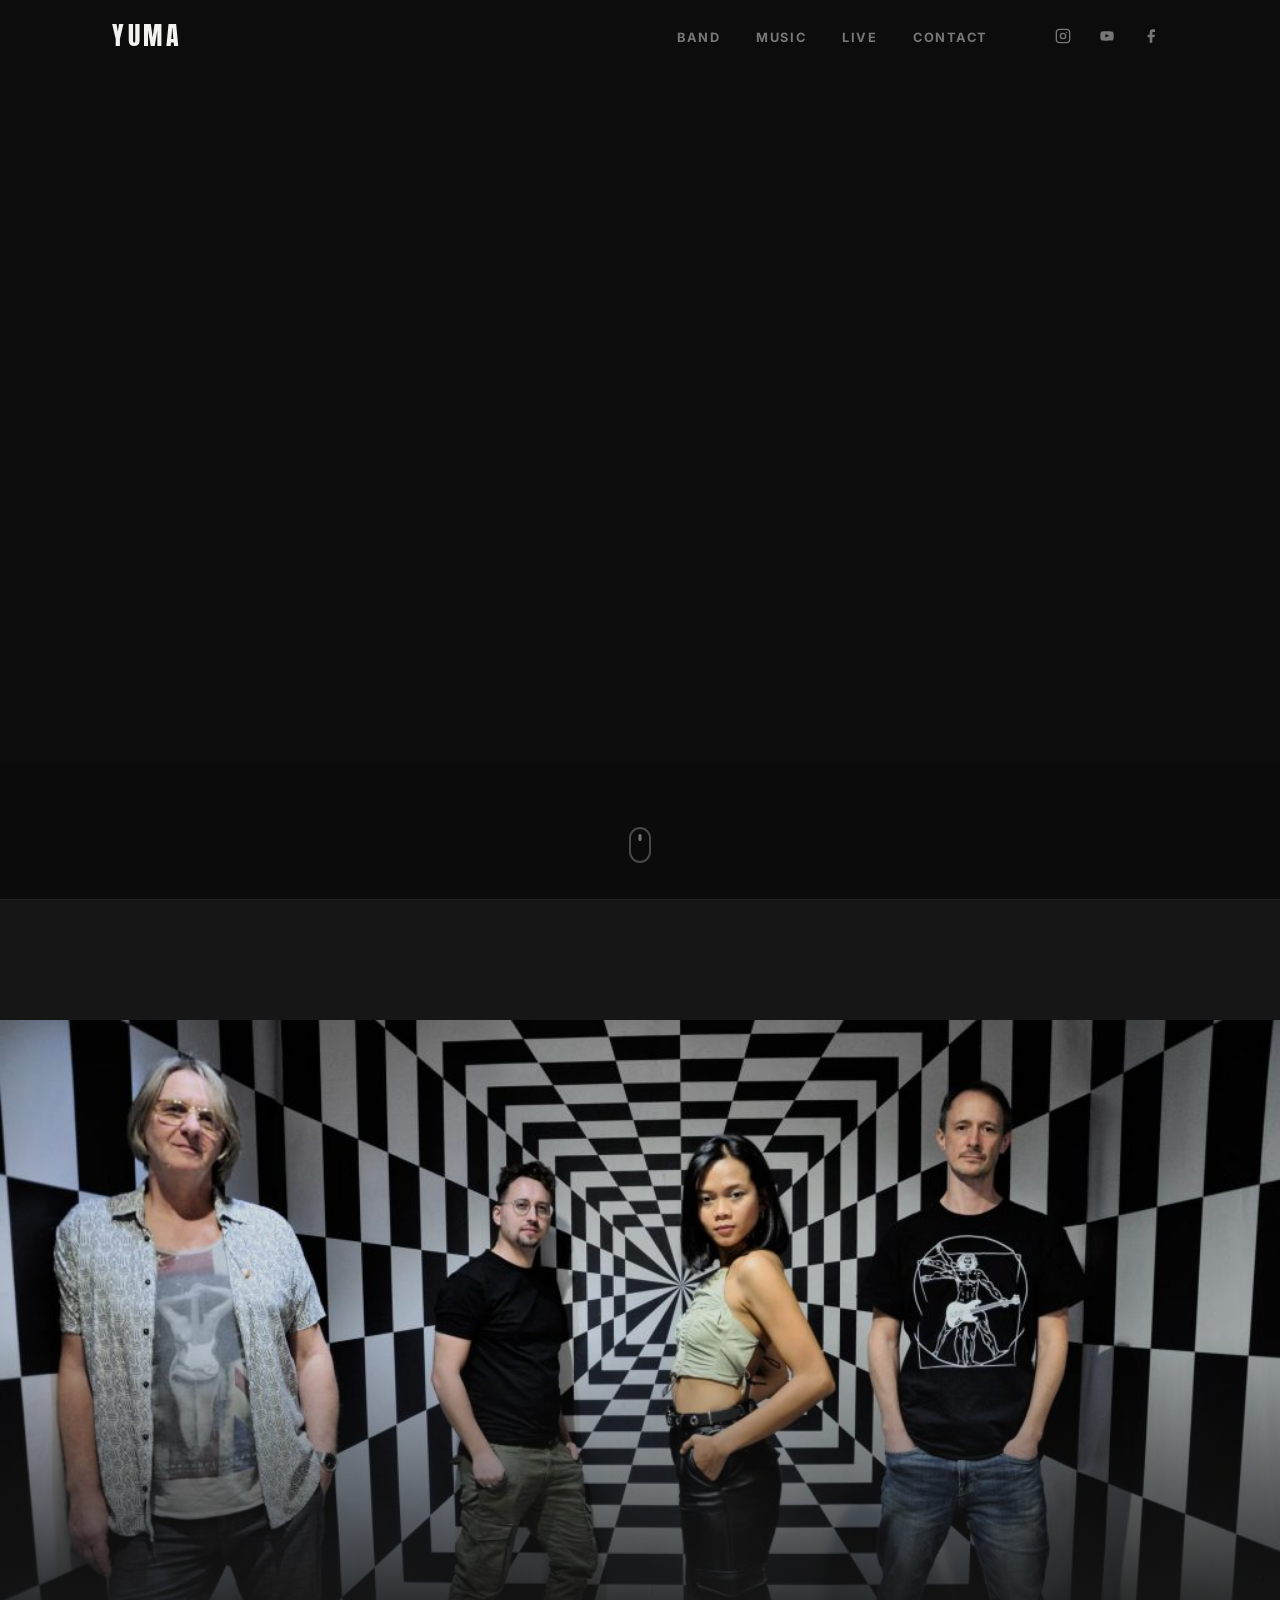
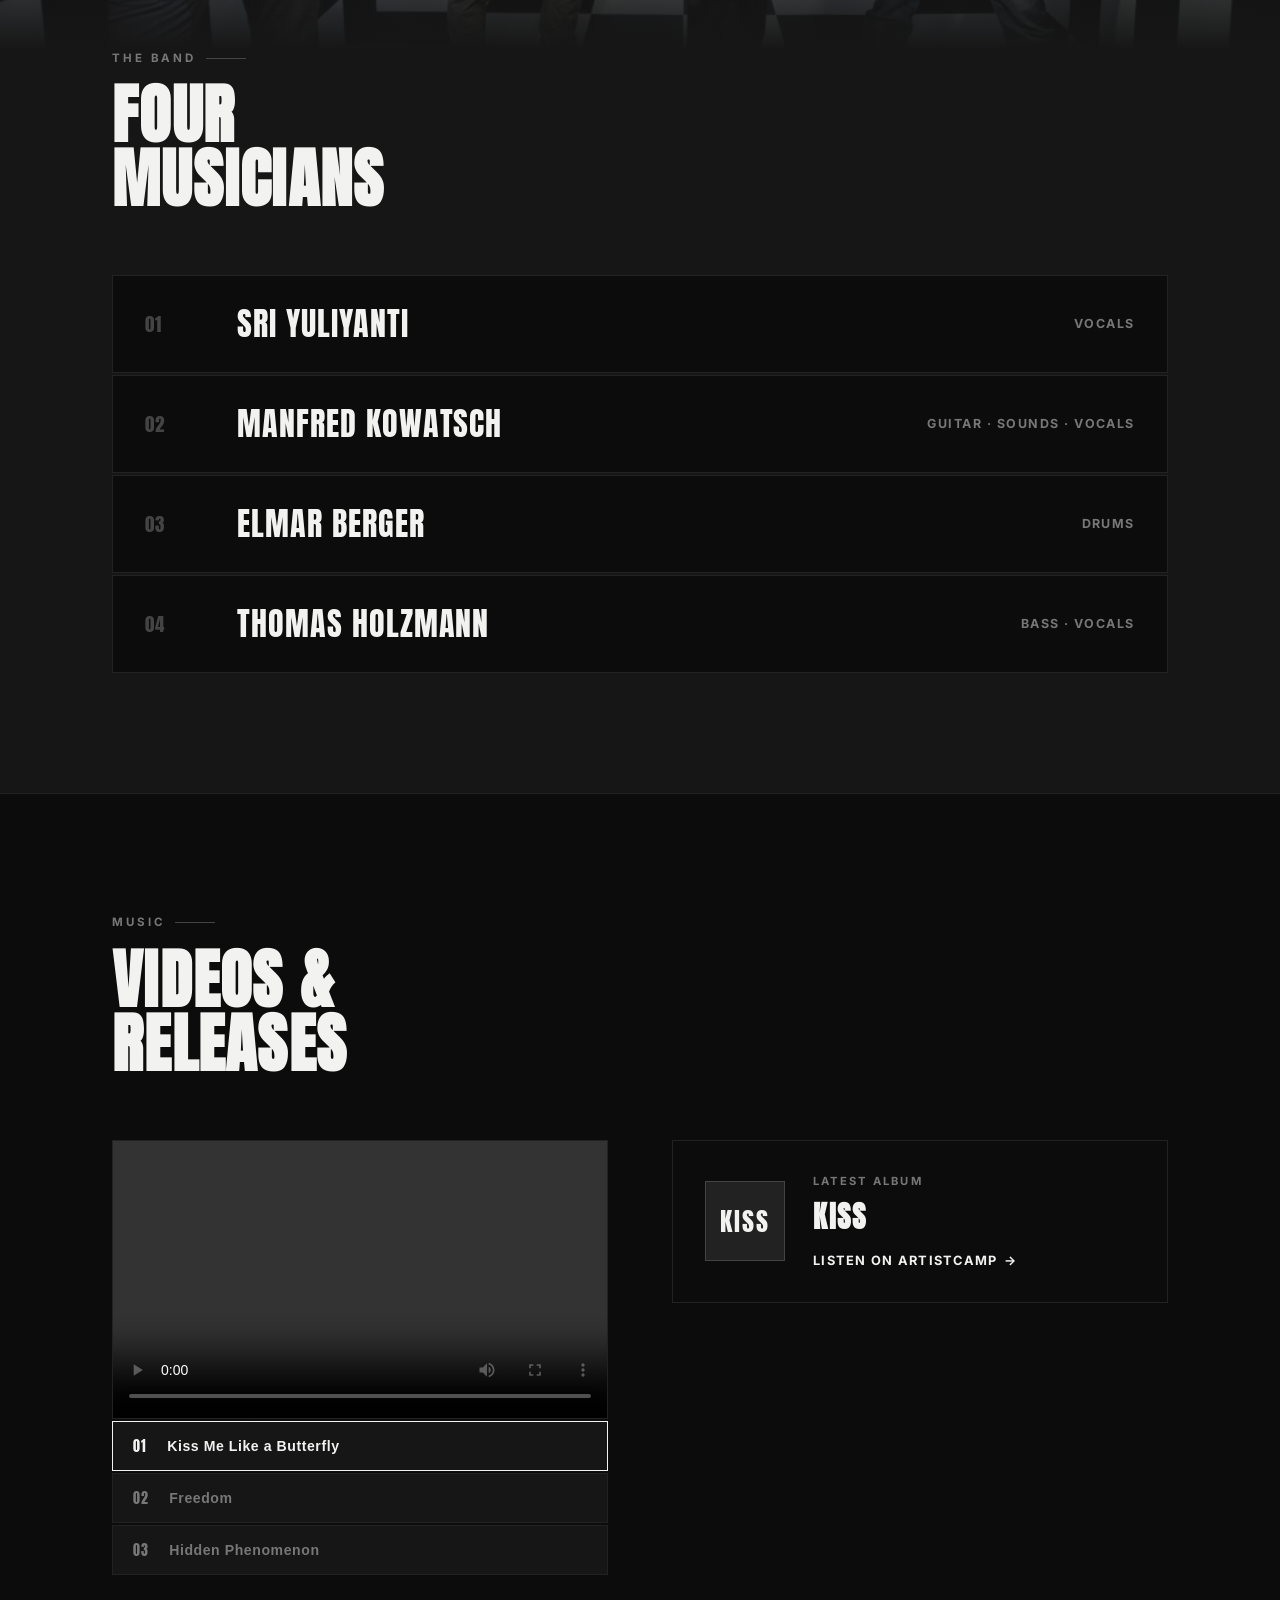
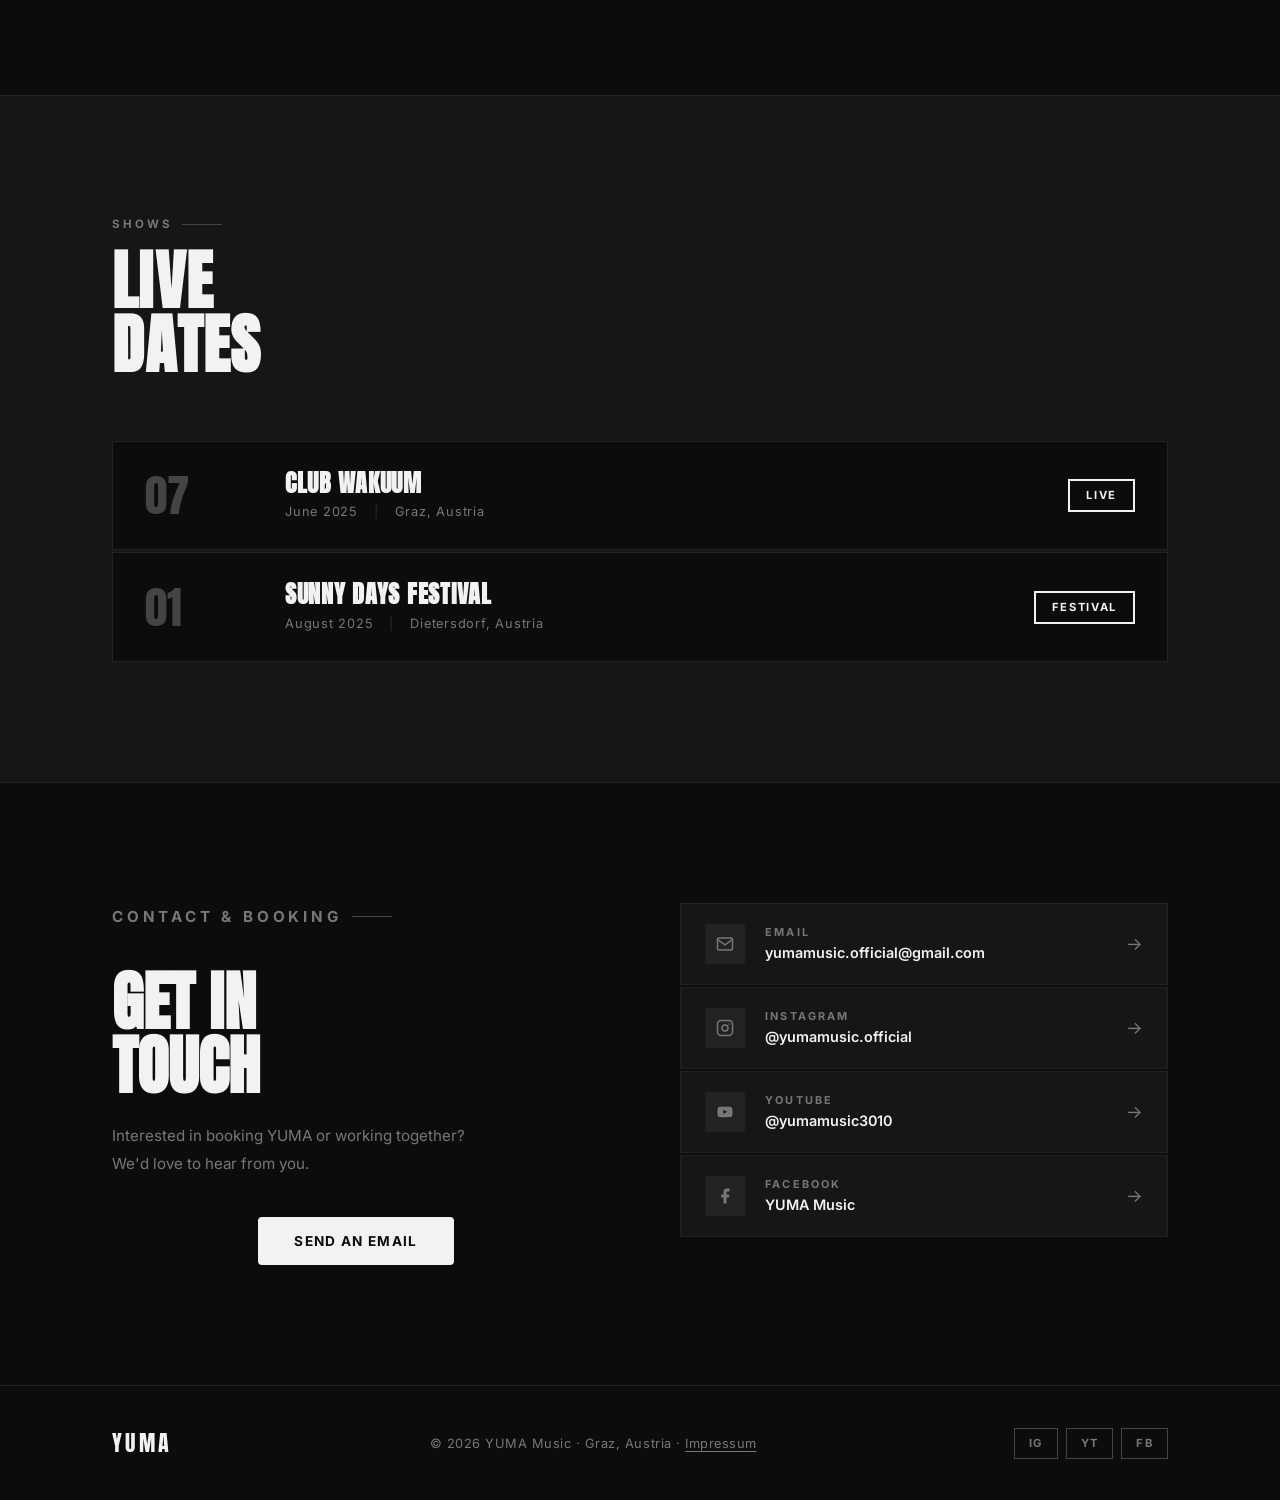
==== index.html @ dcd76ef2 "Initial commit – YUMA website" ====
<!DOCTYPE html>
<html lang="en">
<head>
  <meta charset="UTF-8" />
  <meta name="viewport" content="width=device-width, initial-scale=1.0" />
  <title>YUMA – Band from Graz</title>

  <!-- Meta -->
  <meta name="description" content="YUMA is a band from Graz, Austria. Four musicians, one sound. Listen to their latest album KISS and catch them live." />

  <!-- Open Graph (WhatsApp, Facebook, etc.) -->
  <meta property="og:type"        content="website" />
  <meta property="og:title"       content="YUMA – Band from Graz" />
  <meta property="og:description" content="Four musicians, one sound. Listen to KISS and catch YUMA live." />
  <meta property="og:image"       content="https://yumamusic.at/band.jpg" />
  <meta property="og:url"         content="https://yumamusic.at/" />

  <!-- Twitter/X Card -->
  <meta name="twitter:card"        content="summary_large_image" />
  <meta name="twitter:title"       content="YUMA – Band from Graz" />
  <meta name="twitter:description" content="Four musicians, one sound. Listen to KISS and catch YUMA live." />
  <meta name="twitter:image"       content="https://yumamusic.at/band.jpg" />

  <link rel="icon" type="image/svg+xml" href="favicon.svg" />
  <link rel="preconnect" href="https://fonts.googleapis.com" />
  <link href="https://fonts.googleapis.com/css2?family=Anton&family=Inter:wght@300;400;600;700&display=swap" rel="stylesheet" />
  <link rel="stylesheet" href="style.css" />
</head>
<body>

  <!-- NAV -->
  <nav id="navbar">
    <div class="nav-inner">
      <a href="#hero" class="nav-logo">YUM<span>A</span></a>
      <button class="burger" id="burger" aria-label="Open menu">
        <span></span><span></span><span></span>
      </button>
      <ul class="nav-links" id="nav-links">
        <li><a href="#band">Band</a></li>
        <li><a href="#music">Music</a></li>
        <li><a href="#live">Live</a></li>
        <li><a href="#contact">Contact</a></li>
      </ul>
      <div class="nav-social">
        <a href="https://www.instagram.com/yumamusic.official/" target="_blank" aria-label="Instagram">
          <svg viewBox="0 0 24 24" fill="none" stroke="currentColor" stroke-width="2"><rect x="2" y="2" width="20" height="20" rx="5"/><circle cx="12" cy="12" r="4"/><circle cx="17.5" cy="6.5" r="1" fill="currentColor" stroke="none"/></svg>
        </a>
        <a href="https://www.youtube.com/@yumamusic3010" target="_blank" aria-label="YouTube">
          <svg viewBox="0 0 24 24" fill="currentColor"><path d="M21.8 8s-.2-1.4-.8-2c-.8-.8-1.6-.8-2-.9C16.2 5 12 5 12 5s-4.2 0-7 .1c-.4.1-1.2.1-2 .9-.6.6-.8 2-.8 2S2 9.6 2 11.2v1.5c0 1.6.2 3.2.2 3.2s.2 1.4.8 2c.8.8 1.8.8 2.2.8C6.8 19 12 19 12 19s4.2 0 7-.2c.4-.1 1.2-.1 2-.9.6-.6.8-2 .8-2s.2-1.6.2-3.2v-1.5C22 9.6 21.8 8 21.8 8zM9.7 14.5V9l5.4 2.8-5.4 2.7z"/></svg>
        </a>
        <a href="https://www.facebook.com/profile.php?id=100078709454832" target="_blank" aria-label="Facebook">
          <svg viewBox="0 0 24 24" fill="currentColor"><path d="M18 2h-3a5 5 0 0 0-5 5v3H7v4h3v8h4v-8h3l1-4h-4V7a1 1 0 0 1 1-1h3z"/></svg>
        </a>
      </div>
    </div>
  </nav>

  <!-- HERO -->
  <section id="hero">
    <div class="hero-video-bg">
      <video autoplay muted loop playsinline>
        <source src="hero.mp4" type="video/mp4" />
      </video>
      <div class="hero-video-overlay"></div>
    </div>
    <div class="hero-scroll-hint">
      <span></span>
    </div>
  </section>

  <!-- BAND -->
  <section id="band">
    <div class="band-photo-wrap reveal">
      <img src="band.jpg" alt="YUMA – The Band" loading="lazy" />
      <div class="band-photo-overlay"></div>
    </div>
    <div class="container">
      <p class="section-label reveal">The Band</p>
      <h2 class="section-title reveal">Four<br>Musicians</h2>
      <div class="band-list">
        <div class="band-row reveal">
          <span class="band-num">01</span>
          <h3 class="band-name">Sri Yuliyanti</h3>
          <span class="band-role">Vocals</span>
        </div>
        <div class="band-row reveal">
          <span class="band-num">02</span>
          <h3 class="band-name">Manfred Kowatsch</h3>
          <span class="band-role">Guitar · Sounds · Vocals</span>
        </div>
        <div class="band-row reveal">
          <span class="band-num">03</span>
          <h3 class="band-name">Elmar Berger</h3>
          <span class="band-role">Drums</span>
        </div>
        <div class="band-row reveal">
          <span class="band-num">04</span>
          <h3 class="band-name">Thomas Holzmann</h3>
          <span class="band-role">Bass · Vocals</span>
        </div>
      </div>
    </div>
  </section>

  <!-- MUSIC -->
  <section id="music">
    <div class="container">
      <p class="section-label reveal">Music</p>
      <h2 class="section-title reveal">Videos &amp;<br>Releases</h2>

      <div class="music-layout">
        <div class="video-player-wrap reveal">
          <video id="main-video" controls>
            <source src="kiss-me.mp4" type="video/mp4" />
          </video>
          <div class="video-playlist">
            <button class="video-thumb active" data-src="kiss-me.mp4">
              <span class="vt-num">01</span>
              <span class="vt-title">Kiss Me Like a Butterfly</span>
            </button>
            <button class="video-thumb" data-src="freedom.mp4">
              <span class="vt-num">02</span>
              <span class="vt-title">Freedom</span>
            </button>
            <button class="video-thumb" data-src="hidden-phenomenon.mp4">
              <span class="vt-num">03</span>
              <span class="vt-title">Hidden Phenomenon</span>
            </button>
          </div>
        </div>

        <div class="music-side reveal">
          <a href="https://www.artistcamp.com/yuma-music/kiss/9008798647118/index.html" target="_blank" class="album-block">
            <div class="album-cover-graphic">KISS</div>
            <div>
              <p class="album-meta-label">Latest Album</p>
              <h3 class="album-meta-title">KISS</h3>
              <span class="album-meta-link">Listen on Artistcamp</span>
            </div>
          </a>

        </div>
      </div>
    </div>
  </section>

  <!-- LIVE -->
  <section id="live">
    <div class="container">
      <p class="section-label reveal">Shows</p>
      <h2 class="section-title reveal">Live<br>Dates</h2>

      <div class="live-list">
          <div class="live-row reveal">
            <div class="live-row-num">07</div>
            <div class="live-row-info">
              <h3 class="live-row-venue">Club Wakuum</h3>
              <div class="live-row-meta">
                <span>June 2025</span>
                <span class="live-row-meta-sep">|</span>
                <span>Graz, Austria</span>
              </div>
            </div>
            <div class="live-row-tag live-tag-live">Live</div>
          </div>

          <div class="live-row reveal">
            <div class="live-row-num">01</div>
            <div class="live-row-info">
              <h3 class="live-row-venue">Sunny Days Festival</h3>
              <div class="live-row-meta">
                <span>August 2025</span>
                <span class="live-row-meta-sep">|</span>
                <span>Dietersdorf, Austria</span>
              </div>
            </div>
            <div class="live-row-tag live-tag-festival">Festival</div>
        </div>
      </div>

      </div>
    </div>
  </section>

  <!-- CONTACT -->
  <section id="contact">
    <div class="container">
      <div class="contact-layout">
        <div class="contact-text">
          <p class="section-label reveal">Contact &amp; Booking</p>
          <h2 class="reveal">Get in<br><span>Touch</span></h2>
          <p class="reveal">
            Interested in booking YUMA or working together?
            We'd love to hear from you.
          </p>
          <div class="hero-ctas reveal">
            <a href="mailto:yumamusic.official@gmail.com" class="btn btn-primary">Send an Email</a>
          </div>
        </div>

        <div class="contact-links reveal">
          <a href="mailto:yumamusic.official@gmail.com" class="contact-row">
            <div class="contact-row-icon">
              <svg viewBox="0 0 24 24" fill="none" stroke="currentColor" stroke-width="2"><path d="M4 4h16c1.1 0 2 .9 2 2v12c0 1.1-.9 2-2 2H4c-1.1 0-2-.9-2-2V6c0-1.1.9-2 2-2z"/><polyline points="22,6 12,13 2,6"/></svg>
            </div>
            <div class="contact-row-content">
              <p class="contact-row-label">Email</p>
              <p class="contact-row-value">yumamusic.official@gmail.com</p>
            </div>
            <span class="contact-row-arrow">→</span>
          </a>

          <a href="https://www.instagram.com/yumamusic.official/" target="_blank" class="contact-row">
            <div class="contact-row-icon">
              <svg viewBox="0 0 24 24" fill="none" stroke="currentColor" stroke-width="2"><rect x="2" y="2" width="20" height="20" rx="5"/><circle cx="12" cy="12" r="4"/><circle cx="17.5" cy="6.5" r="1" fill="currentColor" stroke="none"/></svg>
            </div>
            <div class="contact-row-content">
              <p class="contact-row-label">Instagram</p>
              <p class="contact-row-value">@yumamusic.official</p>
            </div>
            <span class="contact-row-arrow">→</span>
          </a>

          <a href="https://www.youtube.com/@yumamusic3010" target="_blank" class="contact-row">
            <div class="contact-row-icon">
              <svg viewBox="0 0 24 24" fill="currentColor"><path d="M21.8 8s-.2-1.4-.8-2c-.8-.8-1.6-.8-2-.9C16.2 5 12 5 12 5s-4.2 0-7 .1c-.4.1-1.2.1-2 .9-.6.6-.8 2-.8 2S2 9.6 2 11.2v1.5c0 1.6.2 3.2.2 3.2s.2 1.4.8 2c.8.8 1.8.8 2.2.8C6.8 19 12 19 12 19s4.2 0 7-.2c.4-.1 1.2-.1 2-.9.6-.6.8-2 .8-2s.2-1.6.2-3.2v-1.5C22 9.6 21.8 8 21.8 8zM9.7 14.5V9l5.4 2.8-5.4 2.7z"/></svg>
            </div>
            <div class="contact-row-content">
              <p class="contact-row-label">YouTube</p>
              <p class="contact-row-value">@yumamusic3010</p>
            </div>
            <span class="contact-row-arrow">→</span>
          </a>

          <a href="https://www.facebook.com/profile.php?id=100078709454832" target="_blank" class="contact-row">
            <div class="contact-row-icon">
              <svg viewBox="0 0 24 24" fill="currentColor"><path d="M18 2h-3a5 5 0 0 0-5 5v3H7v4h3v8h4v-8h3l1-4h-4V7a1 1 0 0 1 1-1h3z"/></svg>
            </div>
            <div class="contact-row-content">
              <p class="contact-row-label">Facebook</p>
              <p class="contact-row-value">YUMA Music</p>
            </div>
            <span class="contact-row-arrow">→</span>
          </a>
        </div>
      </div>
    </div>
  </section>

  <!-- FOOTER -->
  <footer>
    <div class="container">
      <p class="footer-logo">YUM<span>A</span></p>
      <p class="footer-copy">© <span id="year"></span> YUMA Music · Graz, Austria · <a href="impressum.html" style="color:inherit;text-decoration:underline;text-underline-offset:3px;">Impressum</a></p>
      <div class="footer-social">
        <a href="https://www.instagram.com/yumamusic.official/" target="_blank">IG</a>
        <a href="https://www.youtube.com/@yumamusic3010" target="_blank">YT</a>
        <a href="https://www.facebook.com/profile.php?id=100078709454832" target="_blank">FB</a>
      </div>
    </div>
  </footer>

  <button id="back-to-top" aria-label="Back to top">
    <svg viewBox="0 0 24 24" fill="none" stroke="currentColor" stroke-width="2.5" stroke-linecap="round" stroke-linejoin="round">
      <polyline points="18 15 12 9 6 15"/>
    </svg>
  </button>

  <script src="script.js"></script>
</body>
</html>
---- style.css ----
/* ============================================================
   YUMA – style.css  |  Kräftig & Grafisch
   ============================================================ */

:root {
  --red:     #F2F2F0;
  --black:   #0C0C0C;
  --white:   #F2F2F0;
  --grey1:   #161616;
  --grey2:   #222222;
  --grey3:   #444444;
  --muted:   #777777;
  --nav-h:   72px;
  --radius:  4px;
  --trans:   0.28s ease;
}

*, *::before, *::after { box-sizing: border-box; margin: 0; padding: 0; }
html { scroll-behavior: smooth; }

body {
  font-family: 'Inter', sans-serif;
  background: var(--black);
  color: var(--white);
  overflow-x: hidden;
  line-height: 1.5;
}

a { text-decoration: none; color: inherit; }

/* ── Container ─────────────────────────────────────────────── */
.container {
  max-width: 1120px;
  margin: 0 auto;
  padding: 0 32px;
}

/* ── Reveal ─────────────────────────────────────────────────── */
.reveal {
  opacity: 0;
  transform: translateY(36px);
  transition: opacity 0.7s cubic-bezier(0.16, 1, 0.3, 1),
              transform 0.7s cubic-bezier(0.16, 1, 0.3, 1);
}
.reveal.visible { opacity: 1; transform: none; }

/* ── Back to top ─────────────────────────────────────────────── */
#back-to-top {
  position: fixed;
  bottom: 32px;
  right: 32px;
  z-index: 99;
  width: 44px;
  height: 44px;
  background: var(--white);
  color: var(--black);
  border: none;
  cursor: pointer;
  display: flex;
  align-items: center;
  justify-content: center;
  opacity: 0;
  transform: translateY(12px);
  pointer-events: none;
  transition: opacity 0.3s ease, transform 0.3s ease, background 0.2s ease;
}
#back-to-top.visible {
  opacity: 1;
  transform: none;
  pointer-events: all;
}
#back-to-top:hover { background: #d8d8d6; }
#back-to-top svg { width: 18px; height: 18px; }

/* ── Buttons ─────────────────────────────────────────────────── */
.btn {
  display: inline-flex;
  align-items: center;
  padding: 14px 36px;
  font-weight: 700;
  font-size: 0.85rem;
  letter-spacing: 0.1em;
  text-transform: uppercase;
  border-radius: var(--radius);
  border: none;
  cursor: pointer;
  transition: background var(--trans), color var(--trans), transform var(--trans);
}
.btn:hover { transform: translateY(-1px); }

.btn-primary {
  background: var(--white);
  color: var(--black);
}
.btn-primary:hover { background: #d8d8d6; }

.btn-outline {
  background: transparent;
  color: var(--white);
  border: 2px solid var(--white);
}
.btn-outline:hover {
  background: var(--white);
  color: var(--black);
}
.btn-sm { padding: 10px 22px; }

/* ── Section layout ─────────────────────────────────────────── */
.section-label {
  font-size: 0.72rem;
  letter-spacing: 0.25em;
  text-transform: uppercase;
  color: var(--muted);
  font-weight: 700;
  margin-bottom: 16px;
  display: flex;
  align-items: center;
  gap: 10px;
}
.section-label::after {
  content: '';
  display: block;
  height: 1px;
  width: 40px;
  background: var(--grey3);
}

.section-title {
  font-family: 'Anton', sans-serif;
  font-size: clamp(2.8rem, 5vw, 4.5rem);
  line-height: 1.0;
  letter-spacing: 0.02em;
  text-transform: uppercase;
  margin-bottom: 64px;
}

/* ============================================================
   NAV
   ============================================================ */
#navbar {
  position: fixed;
  top: 0; left: 0; right: 0;
  height: var(--nav-h);
  z-index: 100;
  border-bottom: 1px solid transparent;
  transition: background var(--trans), border-color var(--trans);
}
#navbar.scrolled {
  background: var(--black);
  border-bottom-color: var(--grey2);
}

.nav-inner {
  max-width: 1120px;
  margin: 0 auto;
  padding: 0 32px;
  height: 100%;
  display: flex;
  align-items: center;
  gap: 40px;
}

.nav-logo {
  font-family: 'Anton', sans-serif;
  font-size: 1.6rem;
  letter-spacing: 0.14em;
  color: var(--white);
  flex-shrink: 0;
}
.nav-logo span { color: var(--red); }

.nav-links {
  display: flex;
  gap: 0;
  list-style: none;
  margin-left: auto;
}
.nav-links a {
  padding: 8px 18px;
  font-size: 0.8rem;
  font-weight: 700;
  letter-spacing: 0.12em;
  text-transform: uppercase;
  color: var(--muted);
  transition: color var(--trans);
  position: relative;
}
.nav-links a::after {
  content: '';
  position: absolute;
  bottom: 0; left: 18px; right: 18px;
  height: 1px;
  background: var(--white);
  transform: scaleX(0);
  transition: transform var(--trans);
}
.nav-links a:hover { color: var(--white); }
.nav-links a:hover::after { transform: scaleX(1); }

.nav-social {
  display: flex;
  gap: 10px;
}
.nav-social a {
  display: flex;
  align-items: center;
  justify-content: center;
  width: 34px; height: 34px;
  color: var(--muted);
  transition: color var(--trans);
}
.nav-social a svg { width: 16px; height: 16px; }
.nav-social a:hover { color: var(--white); }

.burger {
  display: none;
  flex-direction: column;
  gap: 5px;
  background: none;
  border: none;
  cursor: pointer;
  padding: 6px;
  margin-left: auto;
}
.burger span {
  display: block;
  width: 24px; height: 2px;
  background: var(--white);
  transition: transform var(--trans), opacity var(--trans);
}

/* ============================================================
   HERO
   ============================================================ */
#hero {
  position: relative;
  height: 100svh;
  display: flex;
  flex-direction: column;
  align-items: center;
  justify-content: center;
  overflow: hidden;
  border-bottom: 1px solid var(--grey2);
}

.hero-video-bg {
  position: absolute;
  inset: 0;
  z-index: 0;
  pointer-events: none;
}
.hero-video-bg video {
  position: absolute;
  top: 50%; left: 50%;
  width: 100%;
  height: 100%;
  object-fit: cover;
  transform: translate(-50%, -50%);
}
.hero-video-overlay {
  position: absolute;
  inset: 0;
  background: rgba(12, 12, 12, 0.55);
}

.hero-center {
  position: relative;
  z-index: 1;
  text-align: center;
  padding: 0 24px;
}

.hero-eyebrow {
  display: inline-flex;
  align-items: center;
  gap: 12px;
  margin-bottom: 28px;
}
.hero-eyebrow span {
  font-size: 0.72rem;
  font-weight: 700;
  letter-spacing: 0.25em;
  text-transform: uppercase;
  color: rgba(255,255,255,0.6);
}
.hero-eyebrow-dot {
  width: 5px; height: 5px;
  border-radius: 50%;
  background: var(--muted);
}

.hero-title {
  font-family: 'Anton', sans-serif;
  font-size: clamp(7rem, 22vw, 18rem);
  line-height: 0.88;
  letter-spacing: 0.04em;
  text-transform: uppercase;
  color: var(--white);
  margin-bottom: 48px;
}
.hero-title .red { color: var(--red); }

.hero-ctas {
  display: flex;
  gap: 16px;
  justify-content: center;
  flex-wrap: wrap;
}

.hero-scroll-hint {
  position: absolute;
  bottom: 36px;
  left: 50%;
  transform: translateX(-50%);
  z-index: 1;
}
.hero-scroll-hint span {
  display: block;
  width: 22px; height: 36px;
  border: 2px solid rgba(255,255,255,0.25);
  border-radius: 11px;
  position: relative;
}
.hero-scroll-hint span::before {
  content: '';
  position: absolute;
  top: 5px; left: 50%;
  transform: translateX(-50%);
  width: 3px; height: 7px;
  background: var(--muted);
  border-radius: 2px;
  animation: scrollDot 2s ease infinite;
}
@keyframes scrollDot {
  0%   { top: 5px; opacity: 1; }
  80%  { top: 18px; opacity: 0; }
  100% { top: 5px; opacity: 0; }
}

/* ============================================================
   BAND
   ============================================================ */
.band-photo-wrap {
  position: relative;
  width: 100%;
  height: 70vh;
  overflow: hidden;
}
.band-photo-wrap img {
  width: 100%;
  height: 100%;
  object-fit: cover;
  object-position: center top;
  display: block;
}
.band-photo-overlay {
  position: absolute;
  inset: 0;
  background: linear-gradient(to bottom, transparent 50%, var(--grey1) 100%);
}

#band {
  padding: 120px 0;
  background: var(--grey1);
  border-bottom: 1px solid var(--grey2);
}

.band-list {
  display: flex;
  flex-direction: column;
  gap: 2px;
}

.band-row {
  display: grid;
  grid-template-columns: 60px 1fr auto;
  align-items: center;
  gap: 32px;
  padding: 24px 32px;
  border: 1px solid var(--grey2);
  background: var(--black);
  transition: background var(--trans), border-color var(--trans);
}
.band-row:hover {
  background: var(--grey2);
  border-color: var(--grey3);
}
.band-row:hover .band-num { color: var(--red); }

.band-num {
  font-family: 'Anton', sans-serif;
  font-size: 1.2rem;
  color: var(--grey3);
  letter-spacing: 0.05em;
  transition: color var(--trans);
}
.band-name {
  font-family: 'Anton', sans-serif;
  font-size: clamp(1.4rem, 3vw, 2rem);
  letter-spacing: 0.03em;
  text-transform: uppercase;
  font-weight: 400;
}
.band-role {
  font-size: 0.78rem;
  font-weight: 700;
  letter-spacing: 0.12em;
  text-transform: uppercase;
  color: var(--muted);
  text-align: right;
}

/* ============================================================
   MUSIC
   ============================================================ */
#music {
  padding: 120px 0;
  background: var(--black);
  border-bottom: 1px solid var(--grey2);
}

.music-layout {
  display: grid;
  grid-template-columns: 1fr 1fr;
  gap: 64px;
  align-items: start;
}

.video-player-wrap {
  display: flex;
  flex-direction: column;
  gap: 2px;
}

#main-video {
  width: 100%;
  aspect-ratio: 16/9;
  background: var(--black);
  display: block;
  border: 1px solid var(--grey2);
}

.video-playlist {
  display: flex;
  flex-direction: column;
  gap: 2px;
}

.video-thumb {
  display: flex;
  align-items: center;
  gap: 20px;
  padding: 14px 20px;
  background: var(--grey1);
  border: 1px solid var(--grey2);
  color: var(--muted);
  cursor: pointer;
  text-align: left;
  transition: background var(--trans), color var(--trans), border-color var(--trans);
  width: 100%;
}
.video-thumb:hover {
  background: var(--grey2);
  color: var(--white);
}
.video-thumb.active {
  border-color: var(--white);
  color: var(--white);
}
.vt-num {
  font-family: 'Anton', sans-serif;
  font-size: 0.85rem;
  letter-spacing: 0.08em;
  flex-shrink: 0;
}
.vt-title {
  font-size: 0.88rem;
  font-weight: 600;
  letter-spacing: 0.04em;
}

.music-side {}

.album-block {
  border: 1px solid var(--grey2);
  margin-bottom: 2px;
  padding: 32px;
  display: grid;
  grid-template-columns: auto 1fr;
  gap: 28px;
  align-items: center;
  transition: background var(--trans);
}
.album-block:hover { background: var(--grey1); }

.album-cover-graphic {
  width: 80px; height: 80px;
  background: var(--grey2);
  border: 1px solid var(--grey3);
  display: flex;
  align-items: center;
  justify-content: center;
  flex-shrink: 0;
  font-family: 'Anton', sans-serif;
  font-size: 1.6rem;
  letter-spacing: 0.08em;
  color: var(--white);
}

.album-meta-label {
  font-size: 0.7rem;
  font-weight: 700;
  letter-spacing: 0.2em;
  text-transform: uppercase;
  color: var(--muted);
  margin-bottom: 6px;
}
.album-meta-title {
  font-family: 'Anton', sans-serif;
  font-size: 1.8rem;
  letter-spacing: 0.06em;
  margin-bottom: 12px;
}
.album-meta-link {
  font-size: 0.8rem;
  font-weight: 700;
  letter-spacing: 0.1em;
  text-transform: uppercase;
  color: var(--red);
  display: flex;
  align-items: center;
  gap: 6px;
  transition: gap var(--trans);
}
.album-meta-link:hover { gap: 10px; }
.album-meta-link::after { content: '→'; }

.streaming-row {
  border: 1px solid var(--grey2);
  padding: 20px 32px;
  display: flex;
  align-items: center;
  gap: 20px;
  flex-wrap: wrap;
}
.streaming-row-label {
  font-size: 0.7rem;
  font-weight: 700;
  letter-spacing: 0.15em;
  text-transform: uppercase;
  color: var(--muted);
  flex-shrink: 0;
}
.streaming-tags {
  display: flex;
  gap: 8px;
  flex-wrap: wrap;
}
.streaming-tag {
  font-size: 0.72rem;
  font-weight: 600;
  letter-spacing: 0.06em;
  color: var(--muted);
  border: 1px solid var(--grey3);
  padding: 4px 12px;
  transition: color var(--trans), border-color var(--trans);
}
.streaming-tag:hover { color: var(--white); border-color: var(--white); }

/* ============================================================
   LIVE
   ============================================================ */
#live {
  padding: 120px 0;
  background: var(--grey1);
  border-bottom: 1px solid var(--grey2);
}

.live-list {
  display: flex;
  flex-direction: column;
  gap: 2px;
}


.live-row {
  display: grid;
  grid-template-columns: 100px 1fr auto;
  align-items: center;
  gap: 40px;
  padding: 28px 32px;
  border: 1px solid var(--grey2);
  background: var(--black);
  transition: background var(--trans), border-color var(--trans);
  cursor: default;
}
.live-row:hover {
  background: var(--grey2);
  border-color: var(--grey3);
}
.live-row:hover .live-row-num { color: var(--red); }

.live-row-num {
  font-family: 'Anton', sans-serif;
  font-size: 2.8rem;
  line-height: 1;
  color: var(--grey3);
  transition: color var(--trans);
  user-select: none;
}

.live-row-info {}
.live-row-venue {
  font-family: 'Anton', sans-serif;
  font-size: 1.5rem;
  letter-spacing: 0.03em;
  text-transform: uppercase;
  line-height: 1.1;
  margin-bottom: 6px;
}
.live-row-meta {
  display: flex;
  align-items: center;
  gap: 16px;
  font-size: 0.8rem;
  color: var(--muted);
  letter-spacing: 0.06em;
}
.live-row-meta-sep { opacity: 0.3; }

.live-row-tag {
  font-size: 0.7rem;
  font-weight: 700;
  letter-spacing: 0.15em;
  text-transform: uppercase;
  padding: 6px 16px;
  border: 2px solid;
}
.live-row-tag.live-tag-live {
  border-color: var(--red);
  color: var(--red);
}
.live-row-tag.live-tag-festival {
  border-color: var(--white);
  color: var(--white);
}

/* ============================================================
   CONTACT
   ============================================================ */
#contact {
  padding: 120px 0;
  background: var(--black);
}

.contact-layout {
  display: grid;
  grid-template-columns: 1fr 1fr;
  gap: 80px;
  align-items: start;
}

.contact-text h2 {
  font-family: 'Anton', sans-serif;
  font-size: clamp(2.8rem, 5vw, 4.5rem);
  line-height: 1.0;
  text-transform: uppercase;
  margin-bottom: 24px;
}
.contact-text h2 span { color: var(--red); }
.contact-text p {
  color: var(--muted);
  font-size: 0.95rem;
  line-height: 1.8;
  max-width: 380px;
  margin-bottom: 40px;
}

.contact-links {
  display: flex;
  flex-direction: column;
  gap: 2px;
}

.contact-row {
  display: flex;
  align-items: center;
  gap: 20px;
  padding: 20px 24px;
  border: 1px solid var(--grey2);
  background: var(--grey1);
  transition: background var(--trans), border-color var(--trans);
  group: true;
}
.contact-row:hover {
  background: var(--grey2);
  border-color: var(--grey3);
}
.contact-row:hover .contact-row-arrow { transform: translateX(4px); color: var(--red); }

.contact-row-icon {
  width: 40px; height: 40px;
  background: var(--grey2);
  display: flex;
  align-items: center;
  justify-content: center;
  color: var(--muted);
  flex-shrink: 0;
  transition: background var(--trans), color var(--trans);
}
.contact-row-icon svg { width: 18px; height: 18px; }
.contact-row:hover .contact-row-icon { background: var(--grey3); color: var(--white); }

.contact-row-content { flex: 1; }
.contact-row-label {
  font-size: 0.68rem;
  font-weight: 700;
  letter-spacing: 0.2em;
  text-transform: uppercase;
  color: var(--muted);
  margin-bottom: 2px;
}
.contact-row-value {
  font-weight: 600;
  font-size: 0.9rem;
}

.contact-row-arrow {
  color: var(--muted);
  font-size: 1.1rem;
  transition: transform var(--trans), color var(--trans);
}

/* ============================================================
   FOOTER
   ============================================================ */
footer {
  background: var(--black);
  border-top: 1px solid var(--grey2);
  padding: 40px 0;
}
footer .container {
  display: flex;
  align-items: center;
  justify-content: space-between;
  gap: 24px;
  flex-wrap: wrap;
}
.footer-logo {
  font-family: 'Anton', sans-serif;
  font-size: 1.4rem;
  letter-spacing: 0.15em;
  color: var(--white);
}
.footer-logo span { color: var(--red); }
.footer-copy {
  color: var(--muted);
  font-size: 0.8rem;
  letter-spacing: 0.04em;
}
.footer-social {
  display: flex;
  gap: 8px;
}
.footer-social a {
  font-size: 0.7rem;
  font-weight: 700;
  letter-spacing: 0.12em;
  color: var(--muted);
  border: 1px solid var(--grey3);
  padding: 6px 14px;
  transition: color var(--trans), border-color var(--trans);
}
.footer-social a:hover {
  color: var(--white);
  border-color: var(--white);
}

/* ============================================================
   RESPONSIVE
   ============================================================ */
@media (max-width: 900px) {
  .music-layout { grid-template-columns: 1fr; gap: 32px; }
  .contact-layout { grid-template-columns: 1fr; gap: 48px; }

  .live-row {
    grid-template-columns: 60px 1fr auto;
    gap: 20px;
    padding: 20px;
  }
  .live-row-num { font-size: 2rem; }

  .band-row {
    grid-template-columns: 40px 1fr;
    gap: 16px;
    padding: 20px;
  }
  .band-role { display: none; }
}

@media (max-width: 768px) {
  .nav-links, .nav-social { display: none; }
  .nav-links.open {
    display: flex;
    flex-direction: column;
    position: fixed;
    top: var(--nav-h); left: 0; right: 0;
    background: var(--black);
    border-bottom: 1px solid var(--grey2);
    padding: 16px 0;
  }
  .nav-links.open li a {
    display: block;
    padding: 14px 32px;
  }
  .burger { display: flex; }
}

@media (max-width: 560px) {
  .container { padding: 0 20px; }
  .live-row { grid-template-columns: 1fr; gap: 12px; }
  .live-row-num { font-size: 1.4rem; }
  footer .container { flex-direction: column; align-items: flex-start; }
}
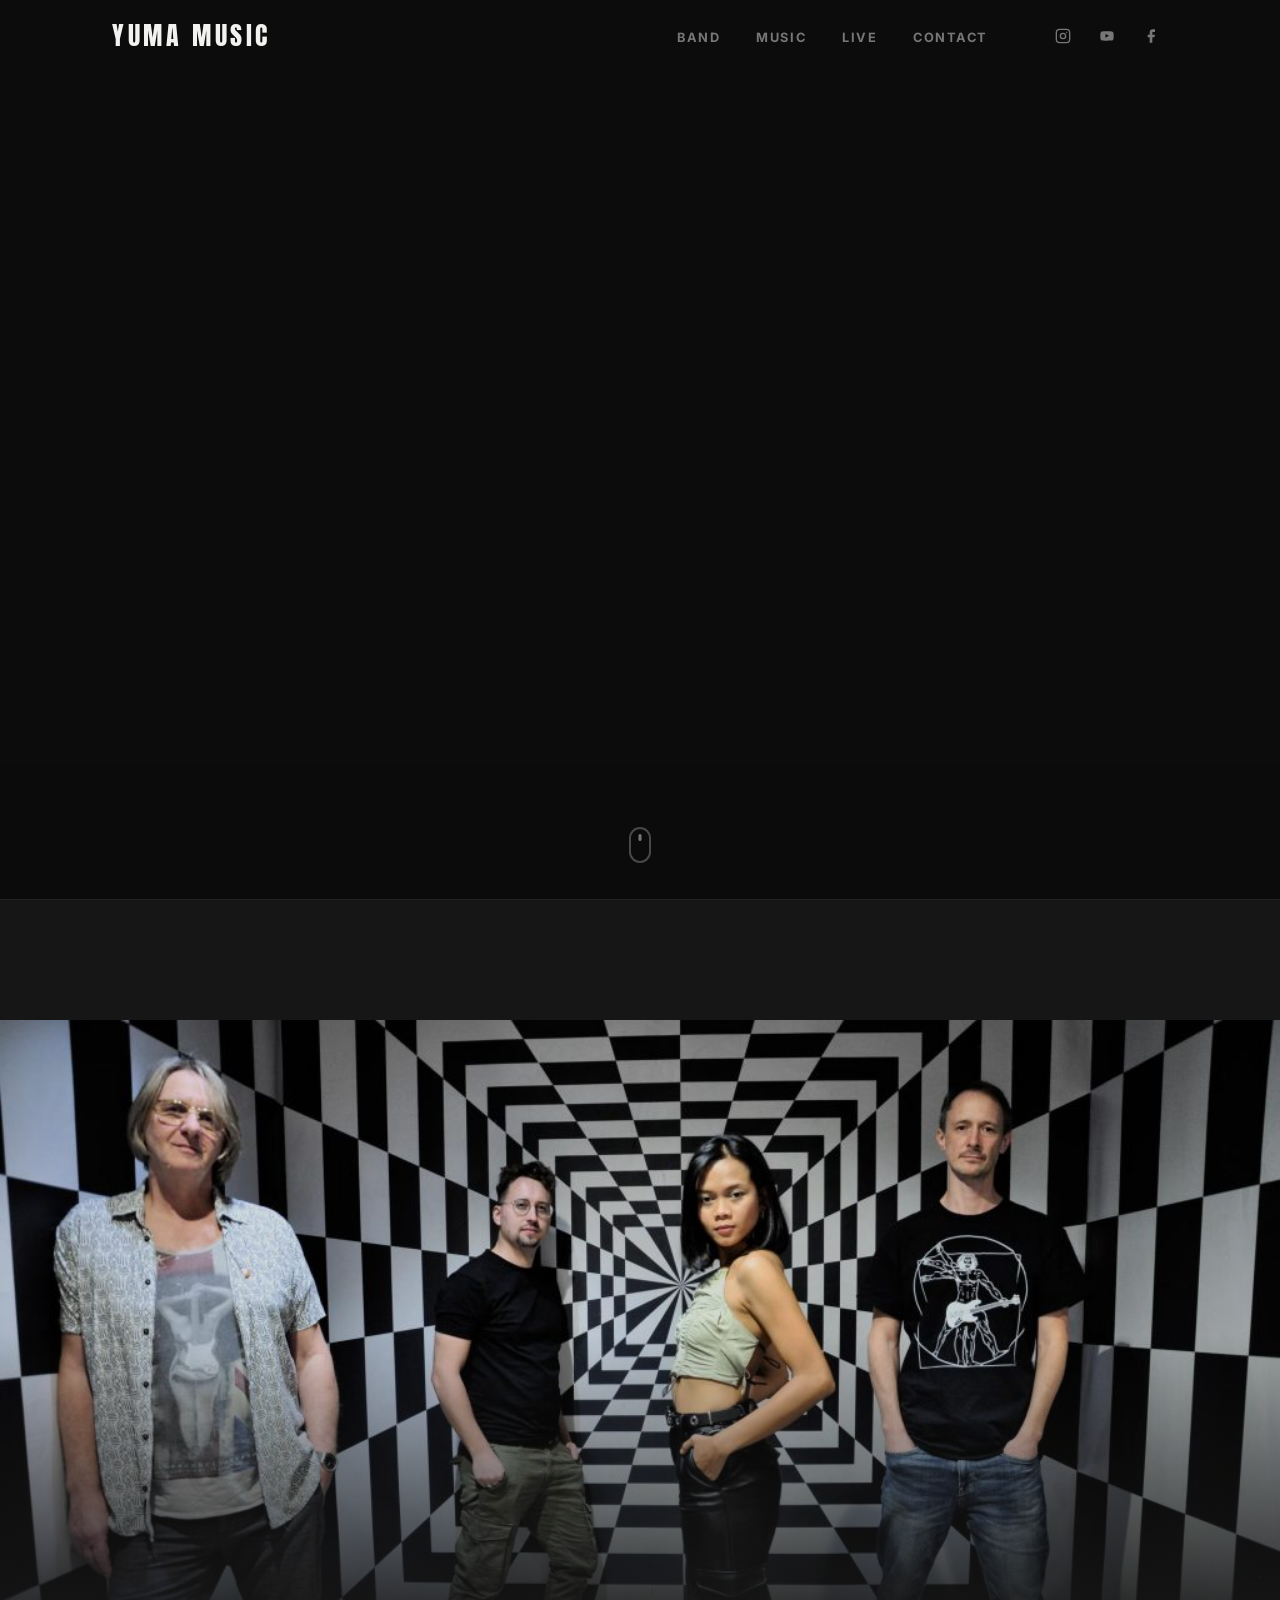
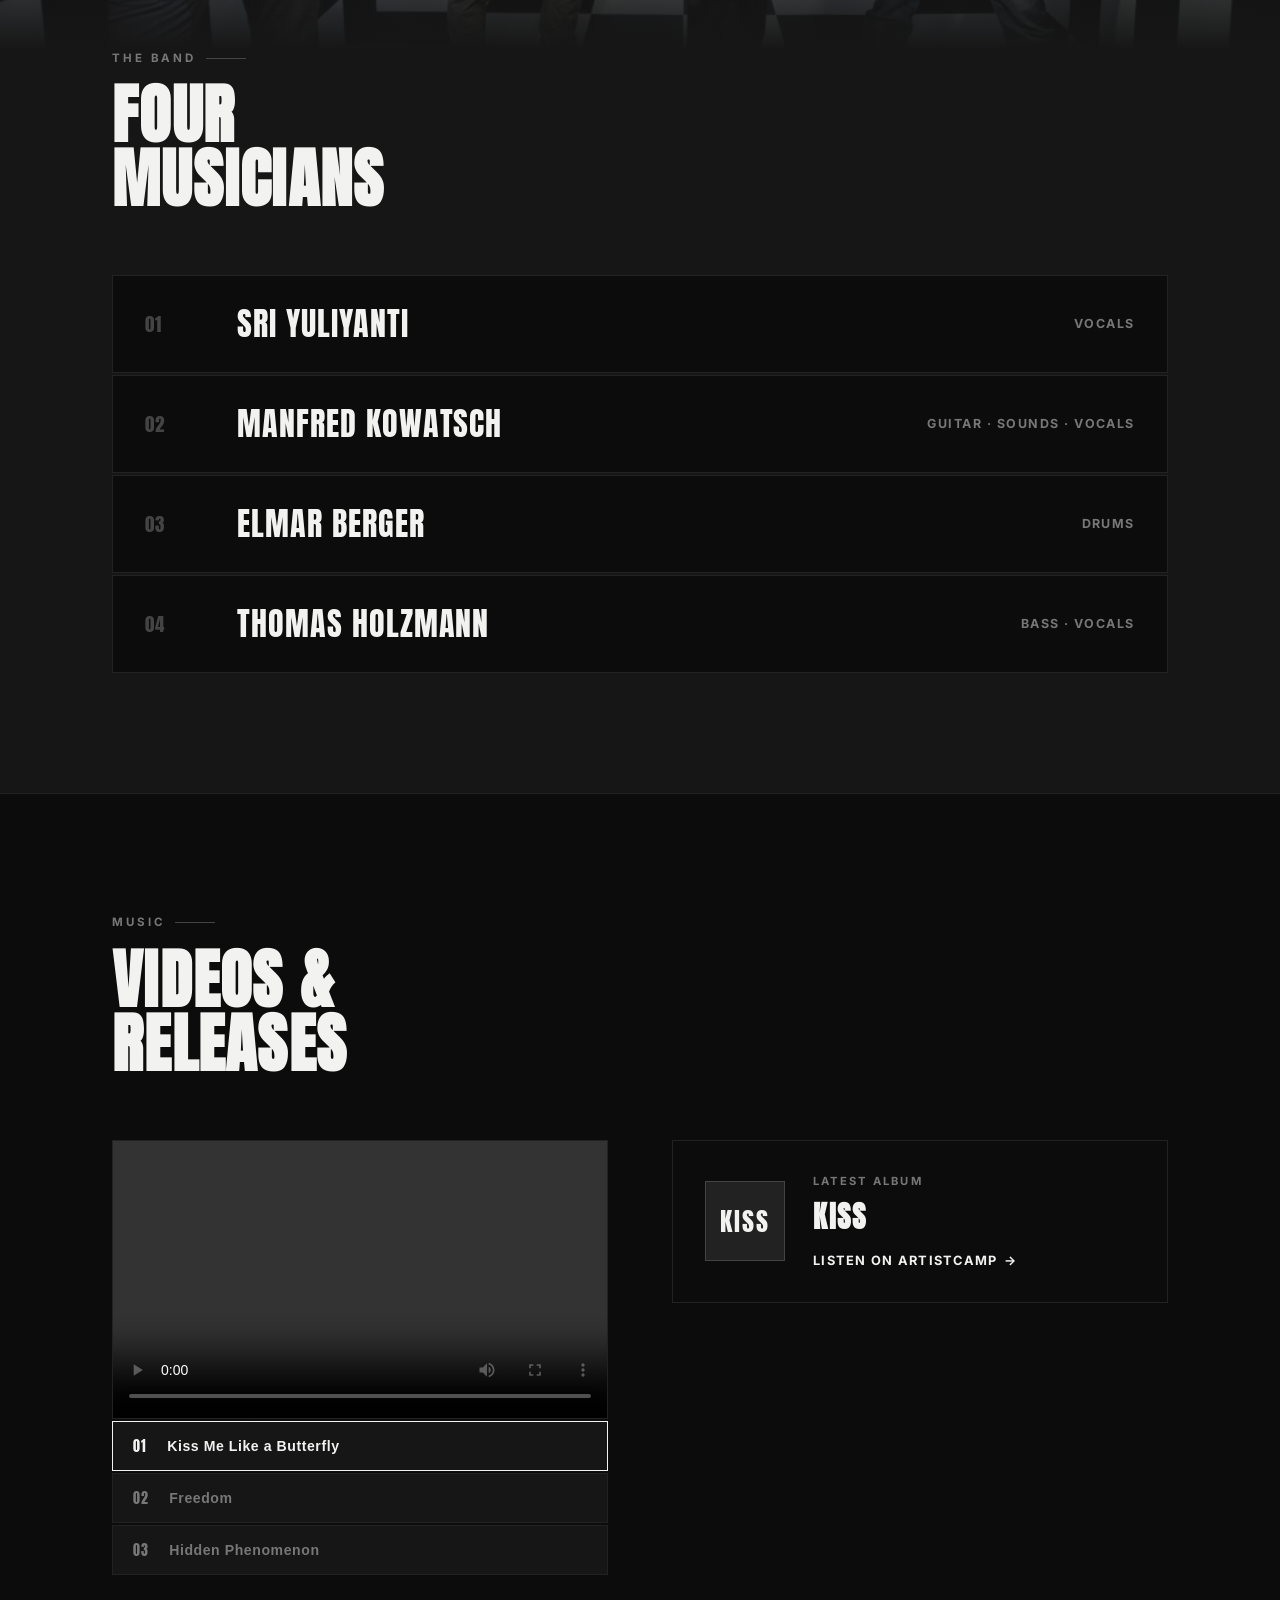
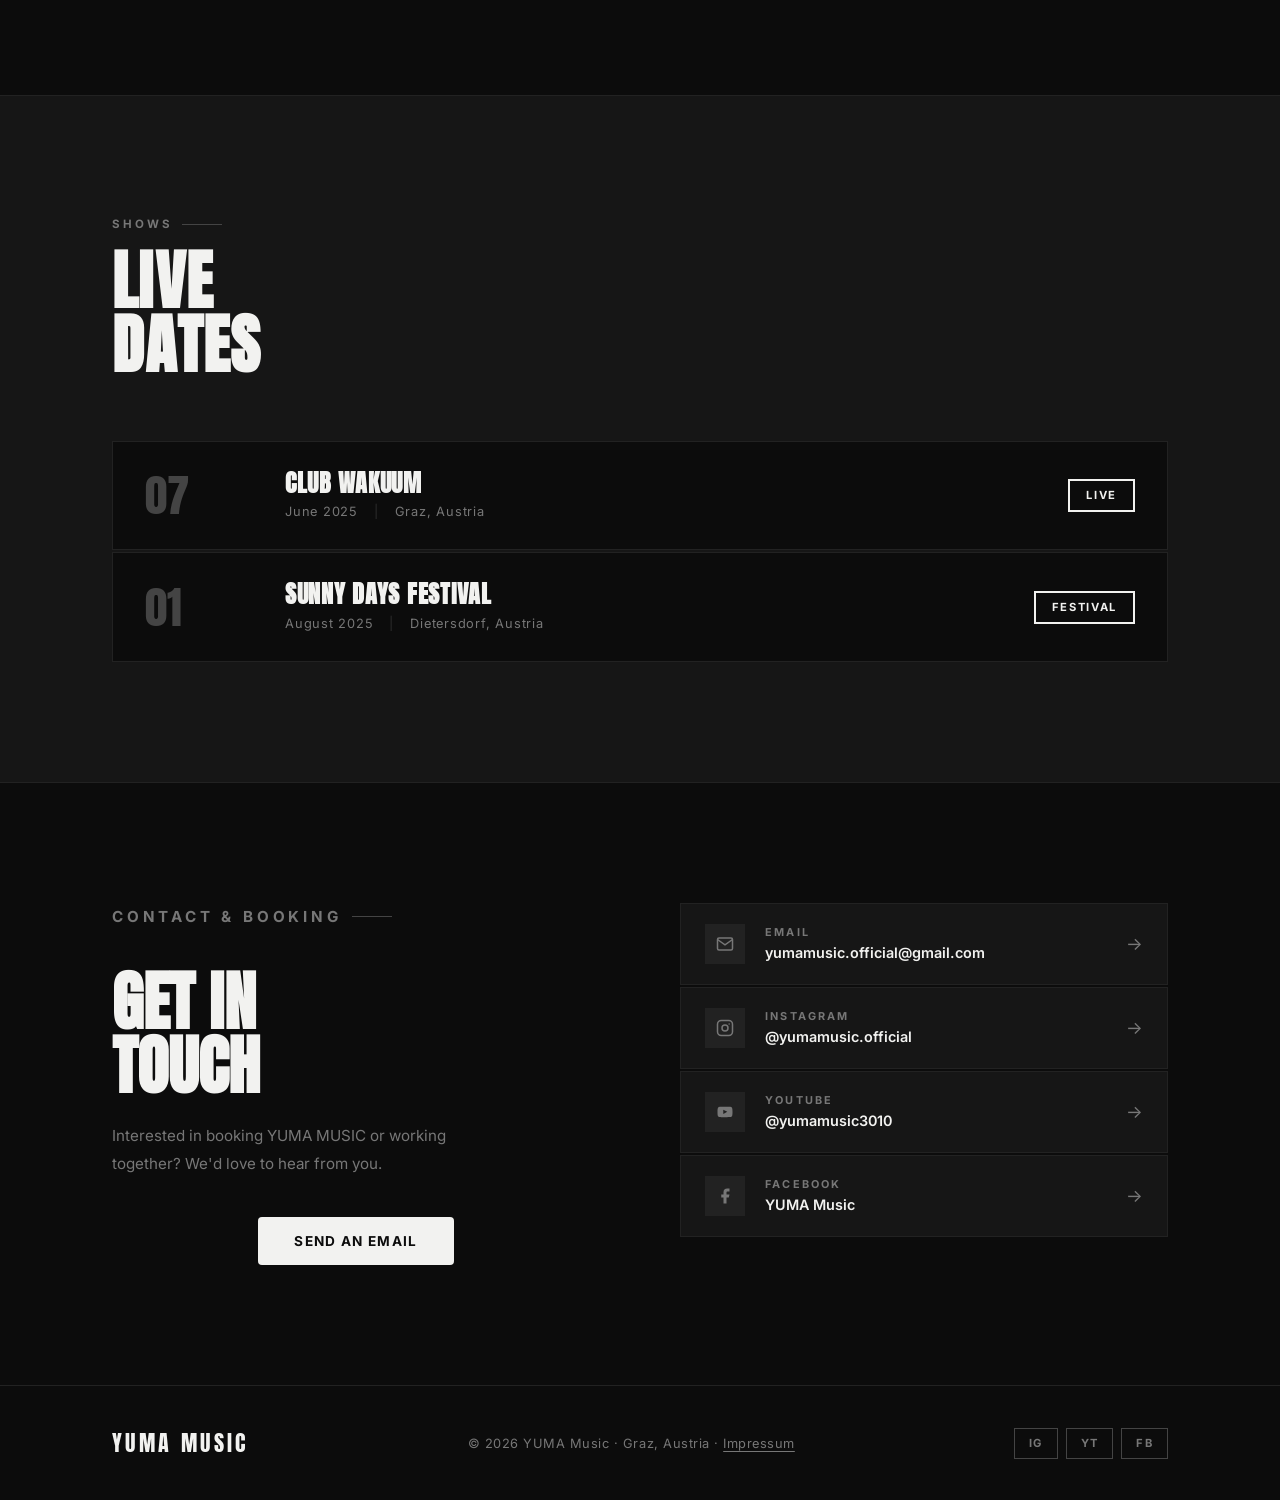
==== commit b46a01f8: "Rename band to YUMA MUSIC throughout site" ====
--- a/index.html
+++ b/index.html
@@ -3,22 +3,22 @@
 <head>
   <meta charset="UTF-8" />
   <meta name="viewport" content="width=device-width, initial-scale=1.0" />
-  <title>YUMA – Band from Graz</title>
+  <title>YUMA MUSIC – Band from Graz</title>
 
   <!-- Meta -->
-  <meta name="description" content="YUMA is a band from Graz, Austria. Four musicians, one sound. Listen to their latest album KISS and catch them live." />
+  <meta name="description" content="YUMA MUSIC is a band from Graz, Austria. Four musicians, one sound. Listen to their latest album KISS and catch them live." />
 
   <!-- Open Graph (WhatsApp, Facebook, etc.) -->
   <meta property="og:type"        content="website" />
-  <meta property="og:title"       content="YUMA – Band from Graz" />
-  <meta property="og:description" content="Four musicians, one sound. Listen to KISS and catch YUMA live." />
+  <meta property="og:title"       content="YUMA MUSIC – Band from Graz" />
+  <meta property="og:description" content="Four musicians, one sound. Listen to KISS and catch YUMA MUSIC live." />
   <meta property="og:image"       content="https://yumamusic.at/band.jpg" />
   <meta property="og:url"         content="https://yumamusic.at/" />
 
   <!-- Twitter/X Card -->
   <meta name="twitter:card"        content="summary_large_image" />
-  <meta name="twitter:title"       content="YUMA – Band from Graz" />
-  <meta name="twitter:description" content="Four musicians, one sound. Listen to KISS and catch YUMA live." />
+  <meta name="twitter:title"       content="YUMA MUSIC – Band from Graz" />
+  <meta name="twitter:description" content="Four musicians, one sound. Listen to KISS and catch YUMA MUSIC live." />
   <meta name="twitter:image"       content="https://yumamusic.at/band.jpg" />
 
   <link rel="icon" type="image/svg+xml" href="favicon.svg" />
@@ -31,7 +31,7 @@
   <!-- NAV -->
   <nav id="navbar">
     <div class="nav-inner">
-      <a href="#hero" class="nav-logo">YUM<span>A</span></a>
+      <a href="#hero" class="nav-logo">YUMA <span>MUSIC</span></a>
       <button class="burger" id="burger" aria-label="Open menu">
         <span></span><span></span><span></span>
       </button>
@@ -71,7 +71,7 @@
   <!-- BAND -->
   <section id="band">
     <div class="band-photo-wrap reveal">
-      <img src="band.jpg" alt="YUMA – The Band" loading="lazy" />
+      <img src="band.jpg" alt="YUMA MUSIC – The Band" loading="lazy" />
       <div class="band-photo-overlay"></div>
     </div>
     <div class="container">
@@ -190,7 +190,7 @@
           <p class="section-label reveal">Contact &amp; Booking</p>
           <h2 class="reveal">Get in<br><span>Touch</span></h2>
           <p class="reveal">
-            Interested in booking YUMA or working together?
+            Interested in booking YUMA MUSIC or working together?
             We'd love to hear from you.
           </p>
           <div class="hero-ctas reveal">
@@ -250,7 +250,7 @@
   <!-- FOOTER -->
   <footer>
     <div class="container">
-      <p class="footer-logo">YUM<span>A</span></p>
+      <p class="footer-logo">YUMA <span>MUSIC</span></p>
       <p class="footer-copy">© <span id="year"></span> YUMA Music · Graz, Austria · <a href="impressum.html" style="color:inherit;text-decoration:underline;text-underline-offset:3px;">Impressum</a></p>
       <div class="footer-social">
         <a href="https://www.instagram.com/yumamusic.official/" target="_blank">IG</a>
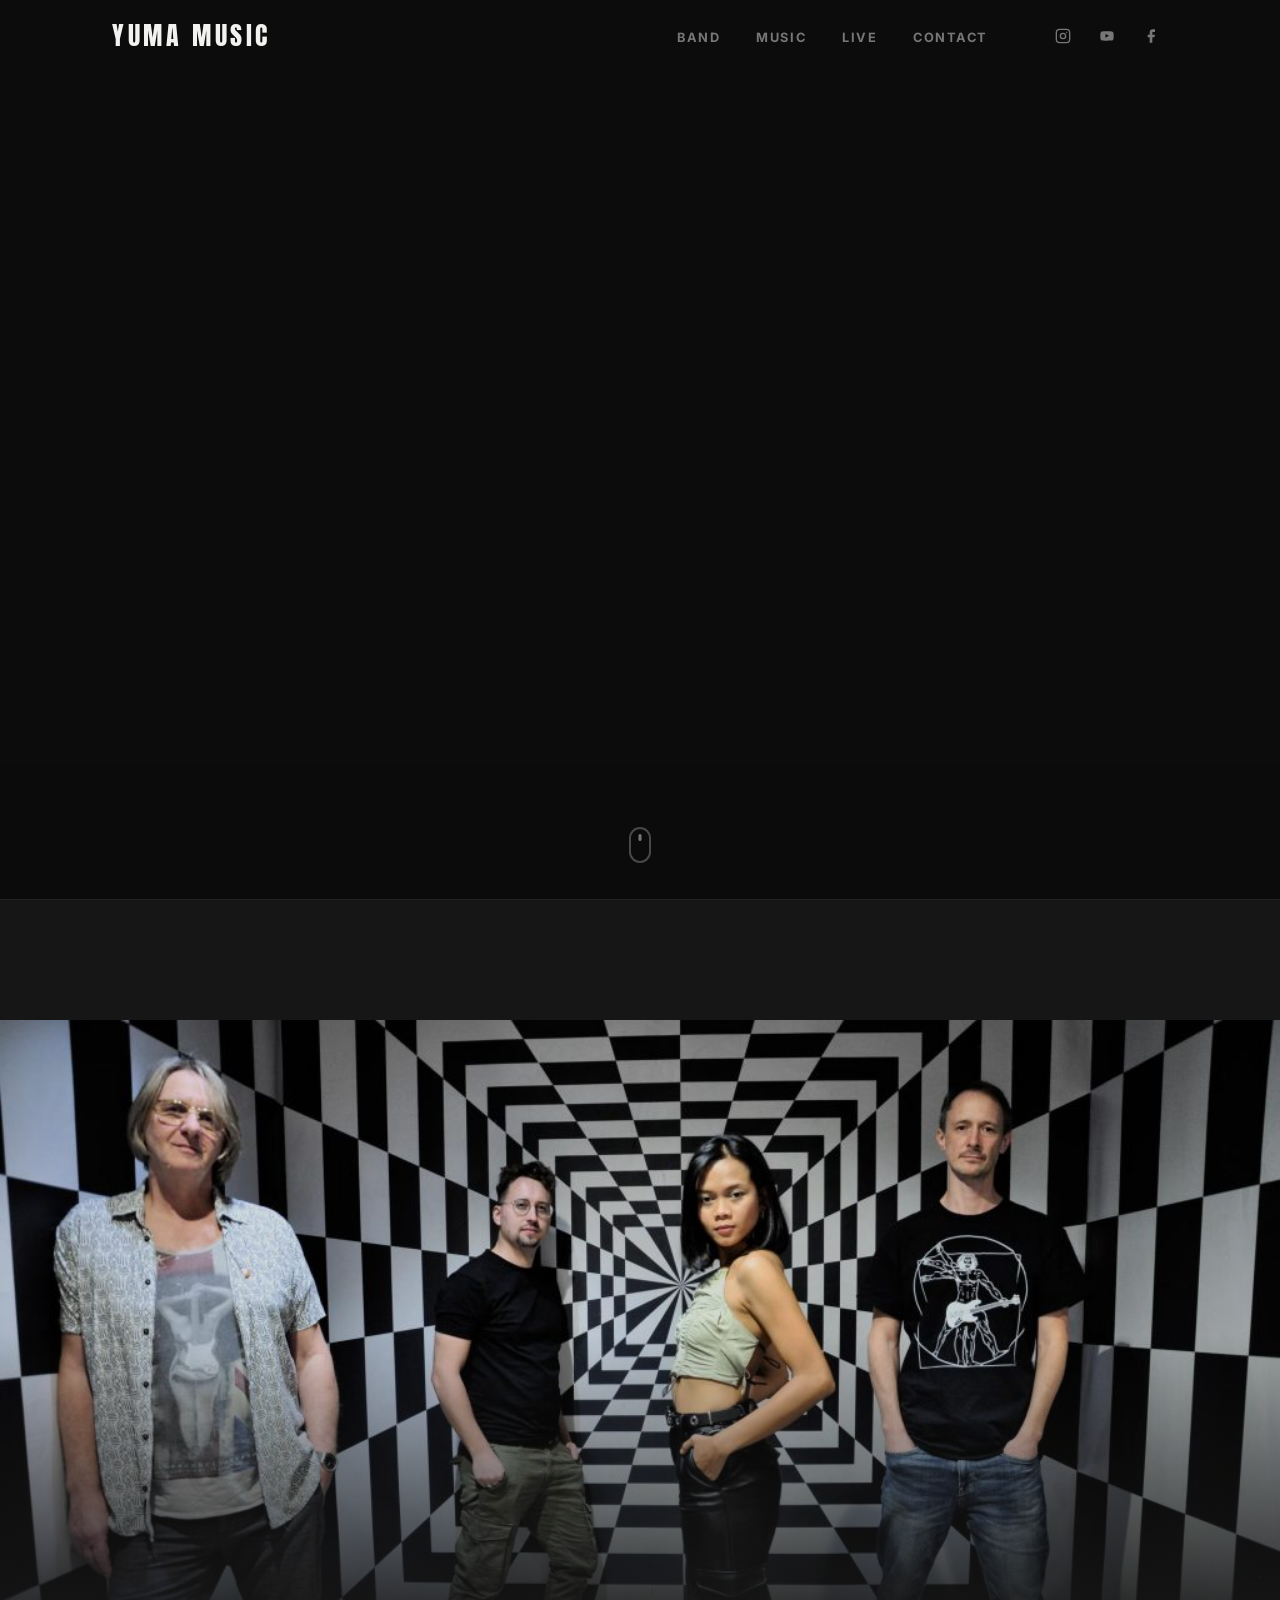
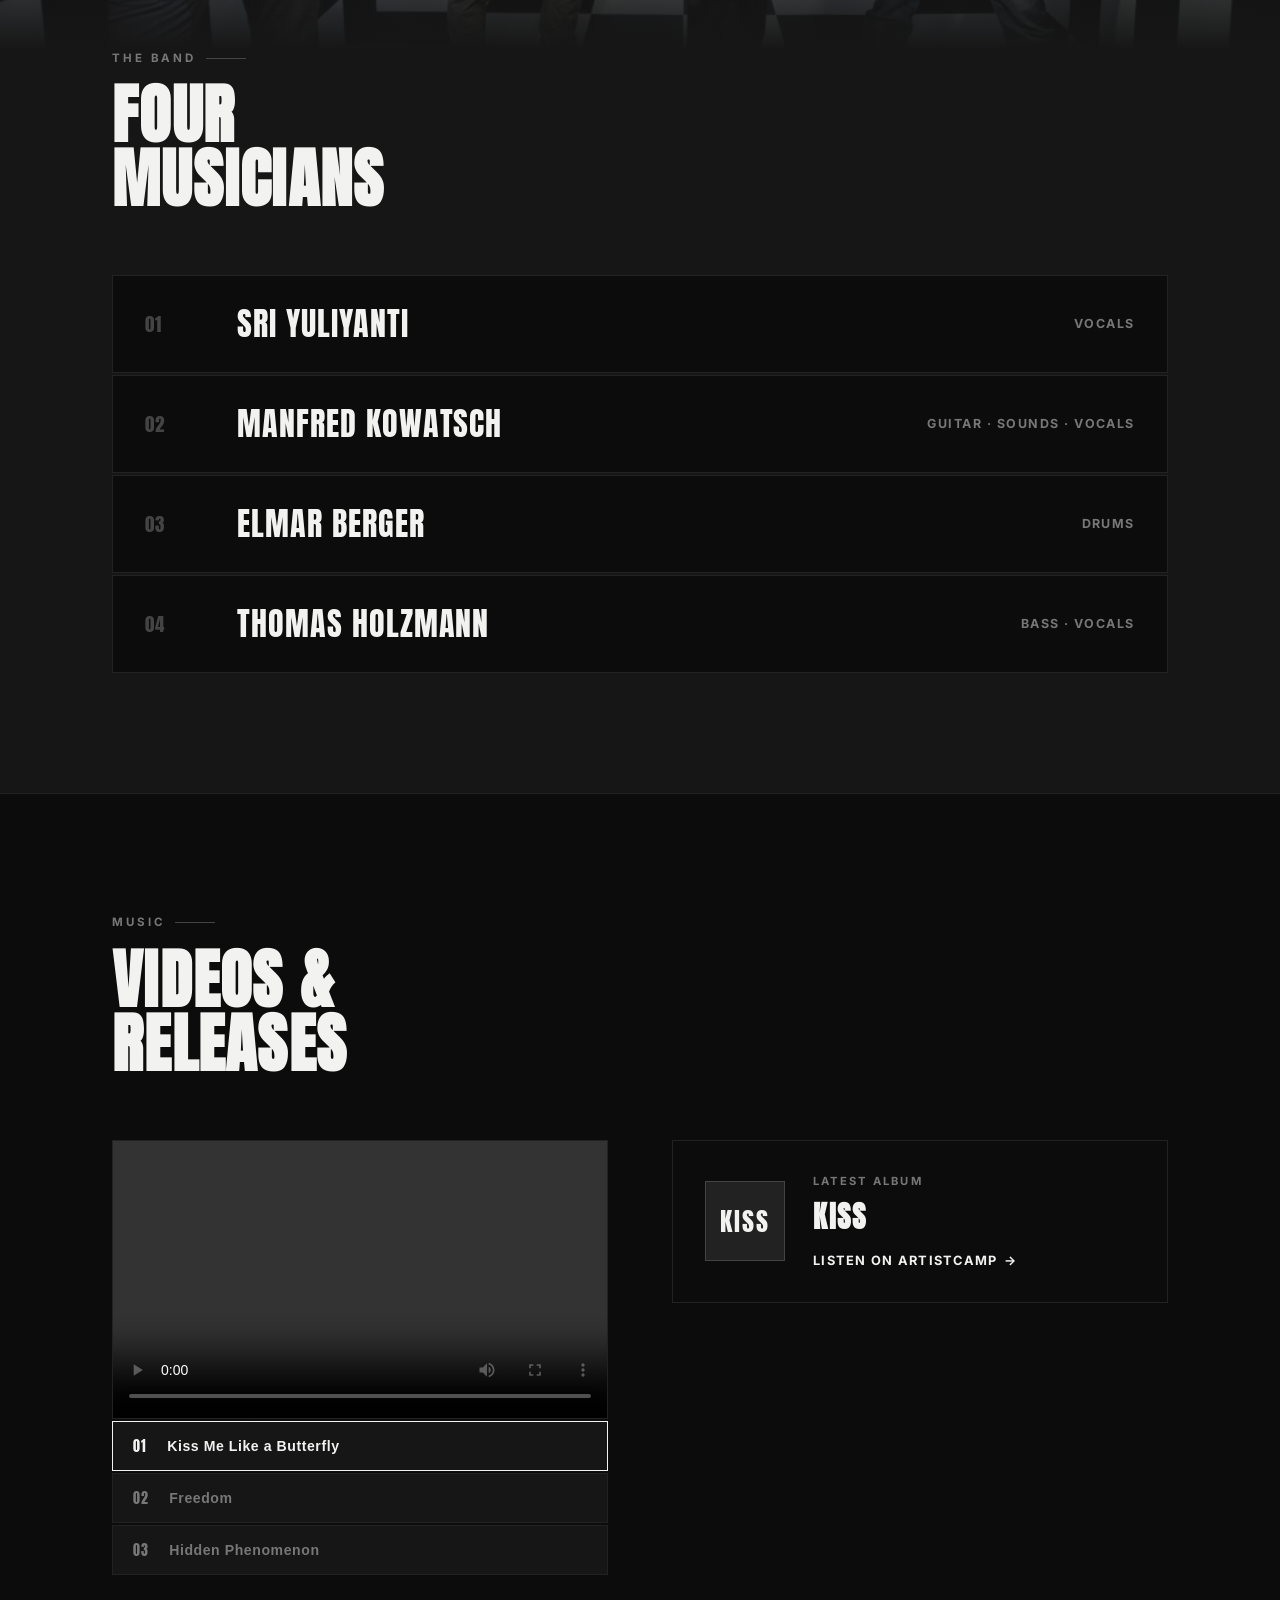
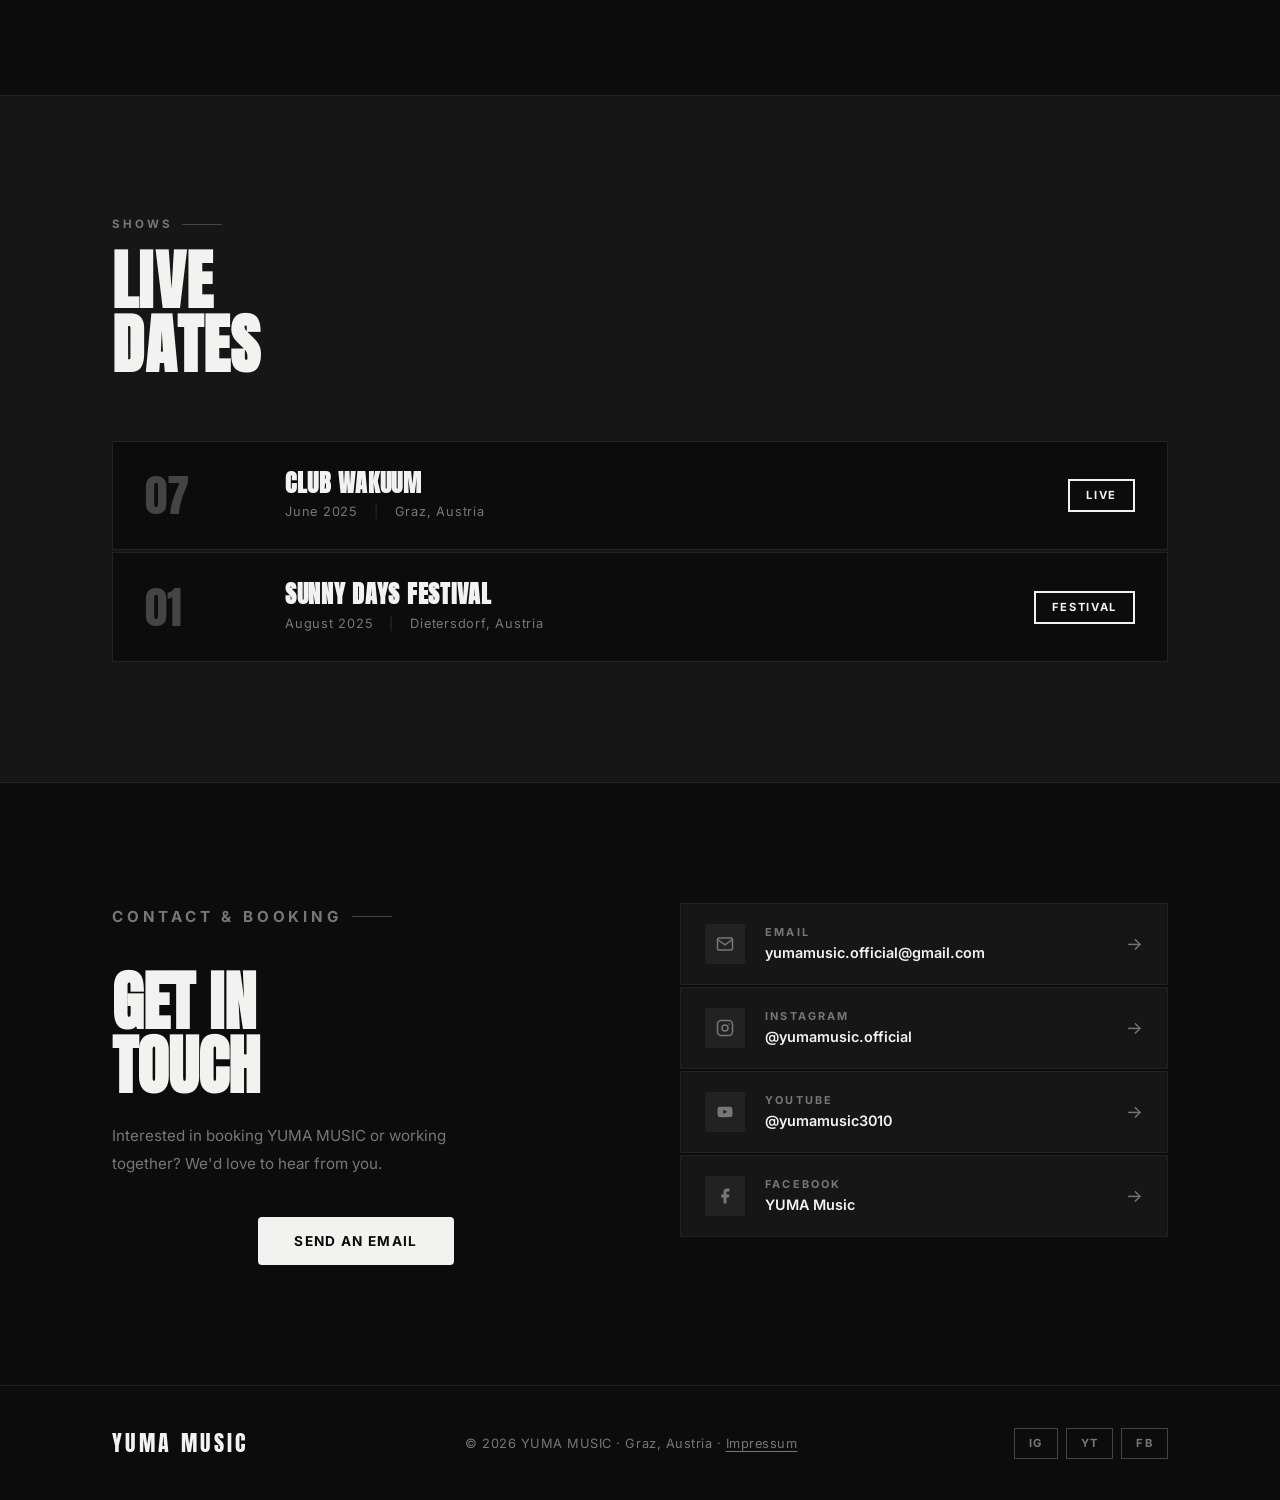
==== commit a685afc2: "Uppercase YUMA MUSIC in footer" ====
--- a/index.html
+++ b/index.html
@@ -251,7 +251,7 @@
   <footer>
     <div class="container">
       <p class="footer-logo">YUMA <span>MUSIC</span></p>
-      <p class="footer-copy">© <span id="year"></span> YUMA Music · Graz, Austria · <a href="impressum.html" style="color:inherit;text-decoration:underline;text-underline-offset:3px;">Impressum</a></p>
+      <p class="footer-copy">© <span id="year"></span> YUMA MUSIC · Graz, Austria · <a href="impressum.html" style="color:inherit;text-decoration:underline;text-underline-offset:3px;">Impressum</a></p>
       <div class="footer-social">
         <a href="https://www.instagram.com/yumamusic.official/" target="_blank">IG</a>
         <a href="https://www.youtube.com/@yumamusic3010" target="_blank">YT</a>
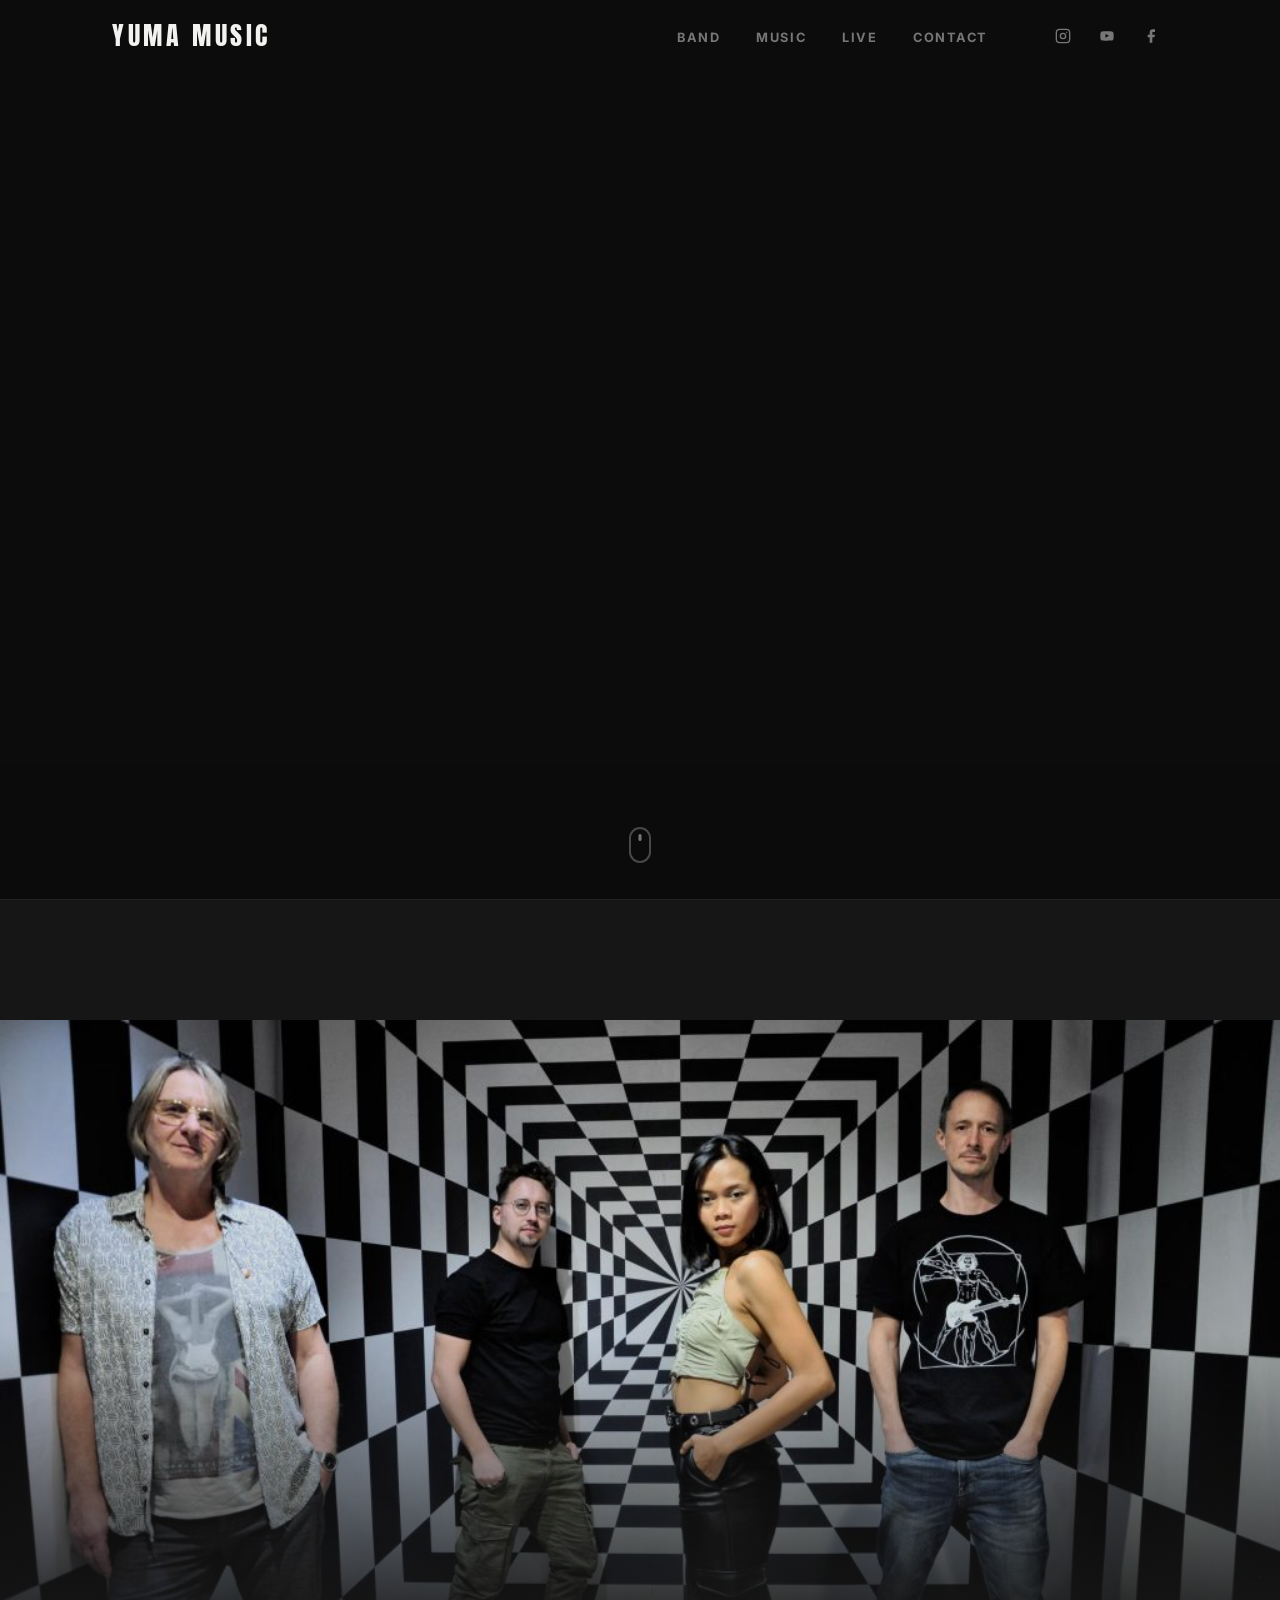
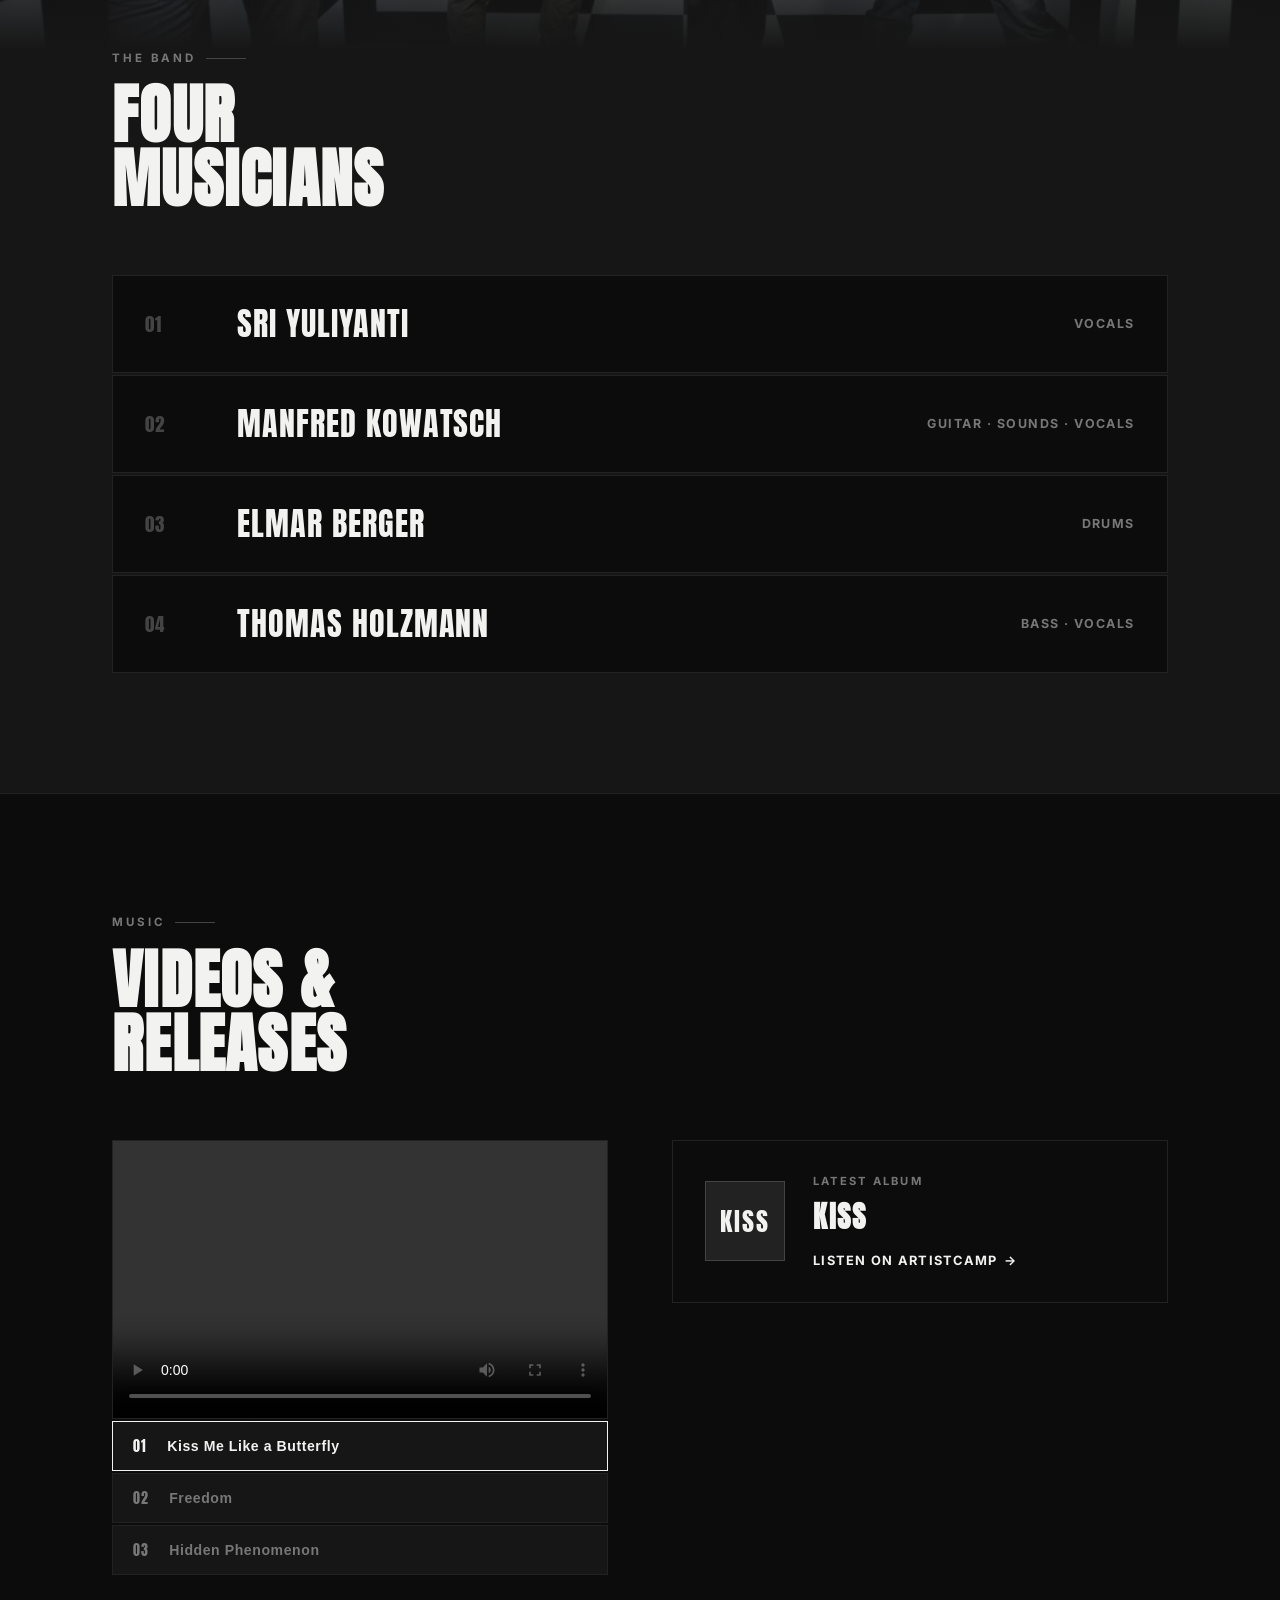
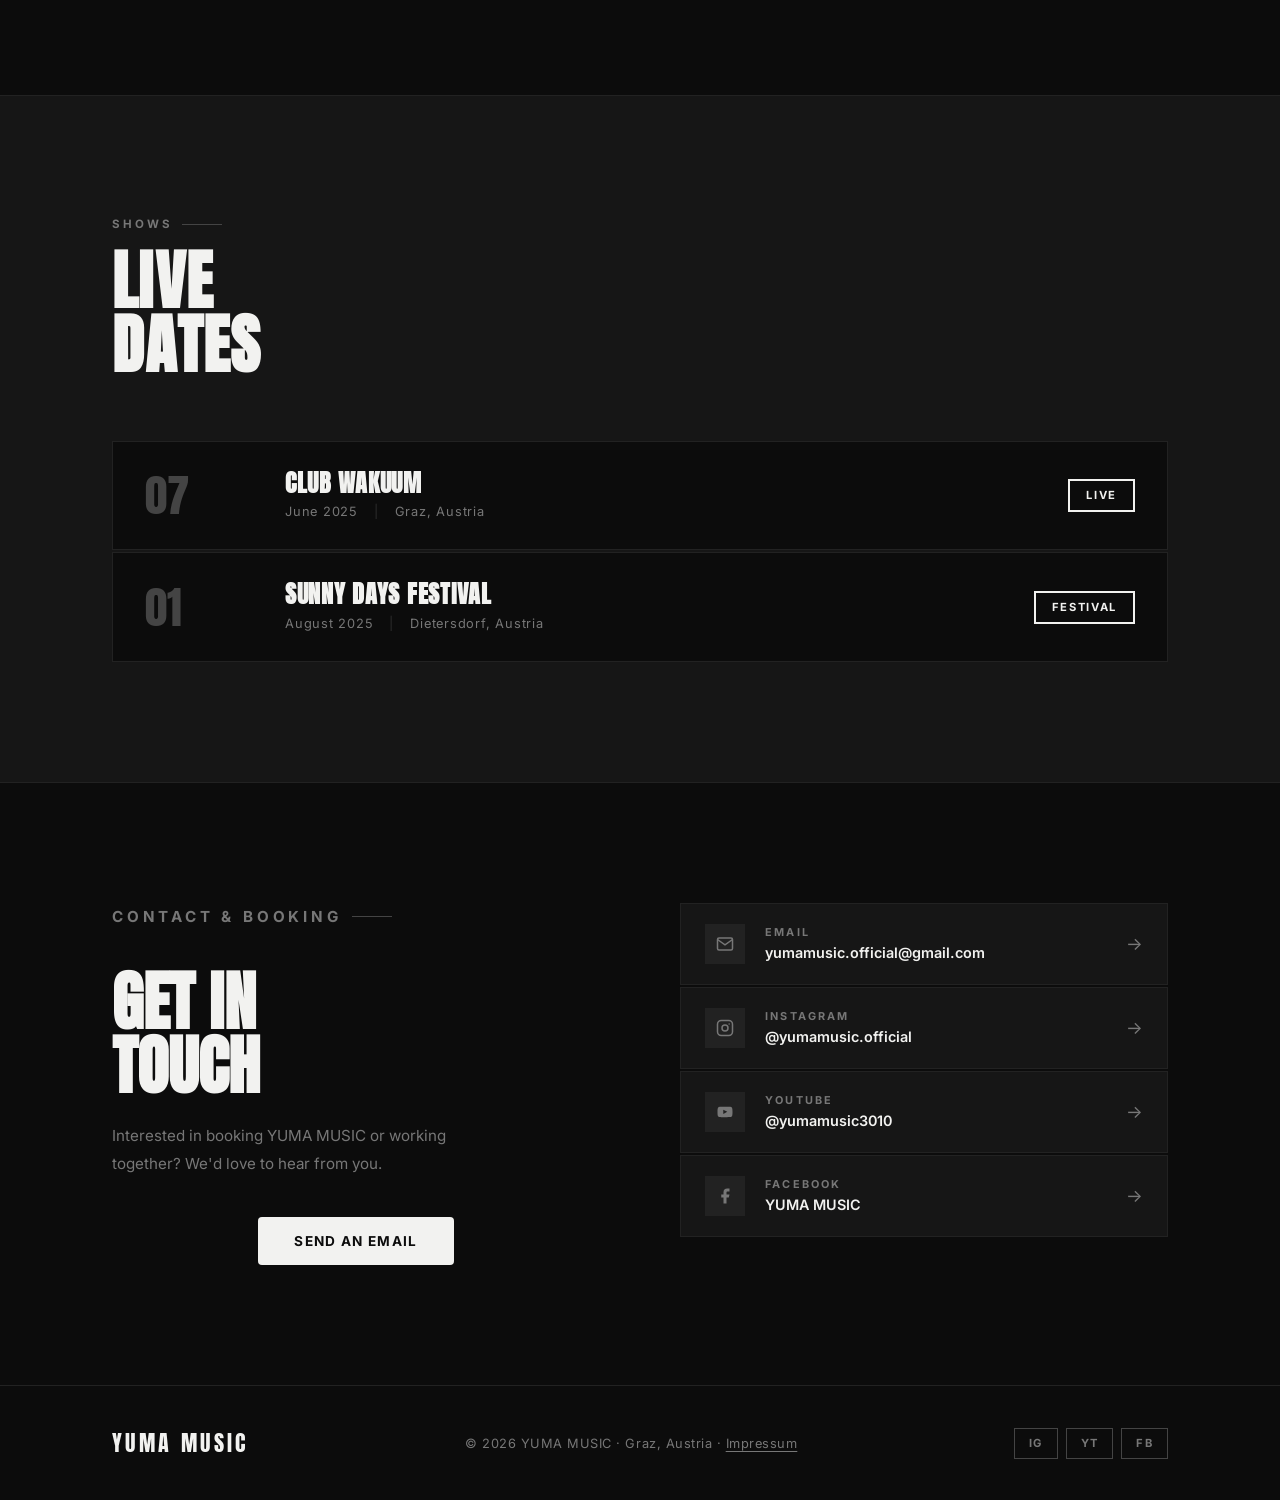
==== commit a45721e8: "Uppercase YUMA MUSIC in Facebook contact row" ====
--- a/index.html
+++ b/index.html
@@ -238,7 +238,7 @@
             </div>
             <div class="contact-row-content">
               <p class="contact-row-label">Facebook</p>
-              <p class="contact-row-value">YUMA Music</p>
+              <p class="contact-row-value">YUMA MUSIC</p>
             </div>
             <span class="contact-row-arrow">→</span>
           </a>
